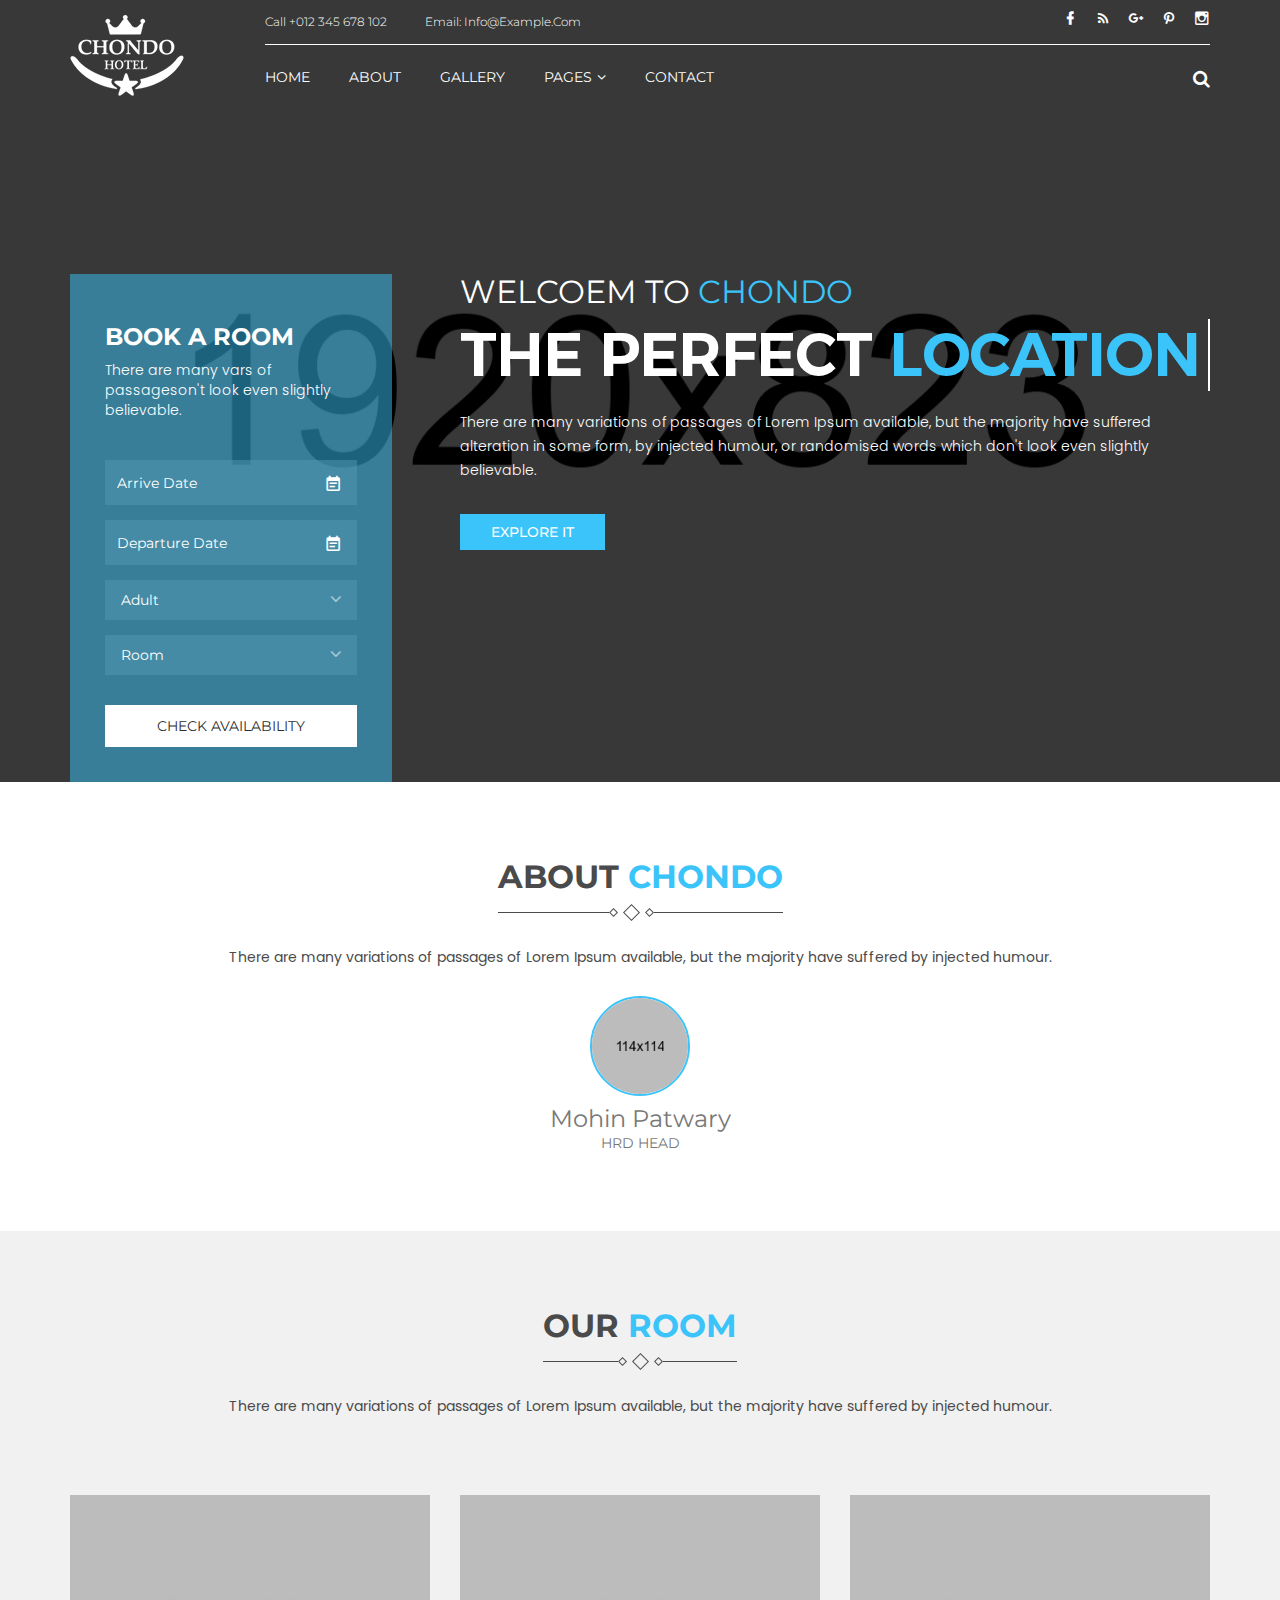
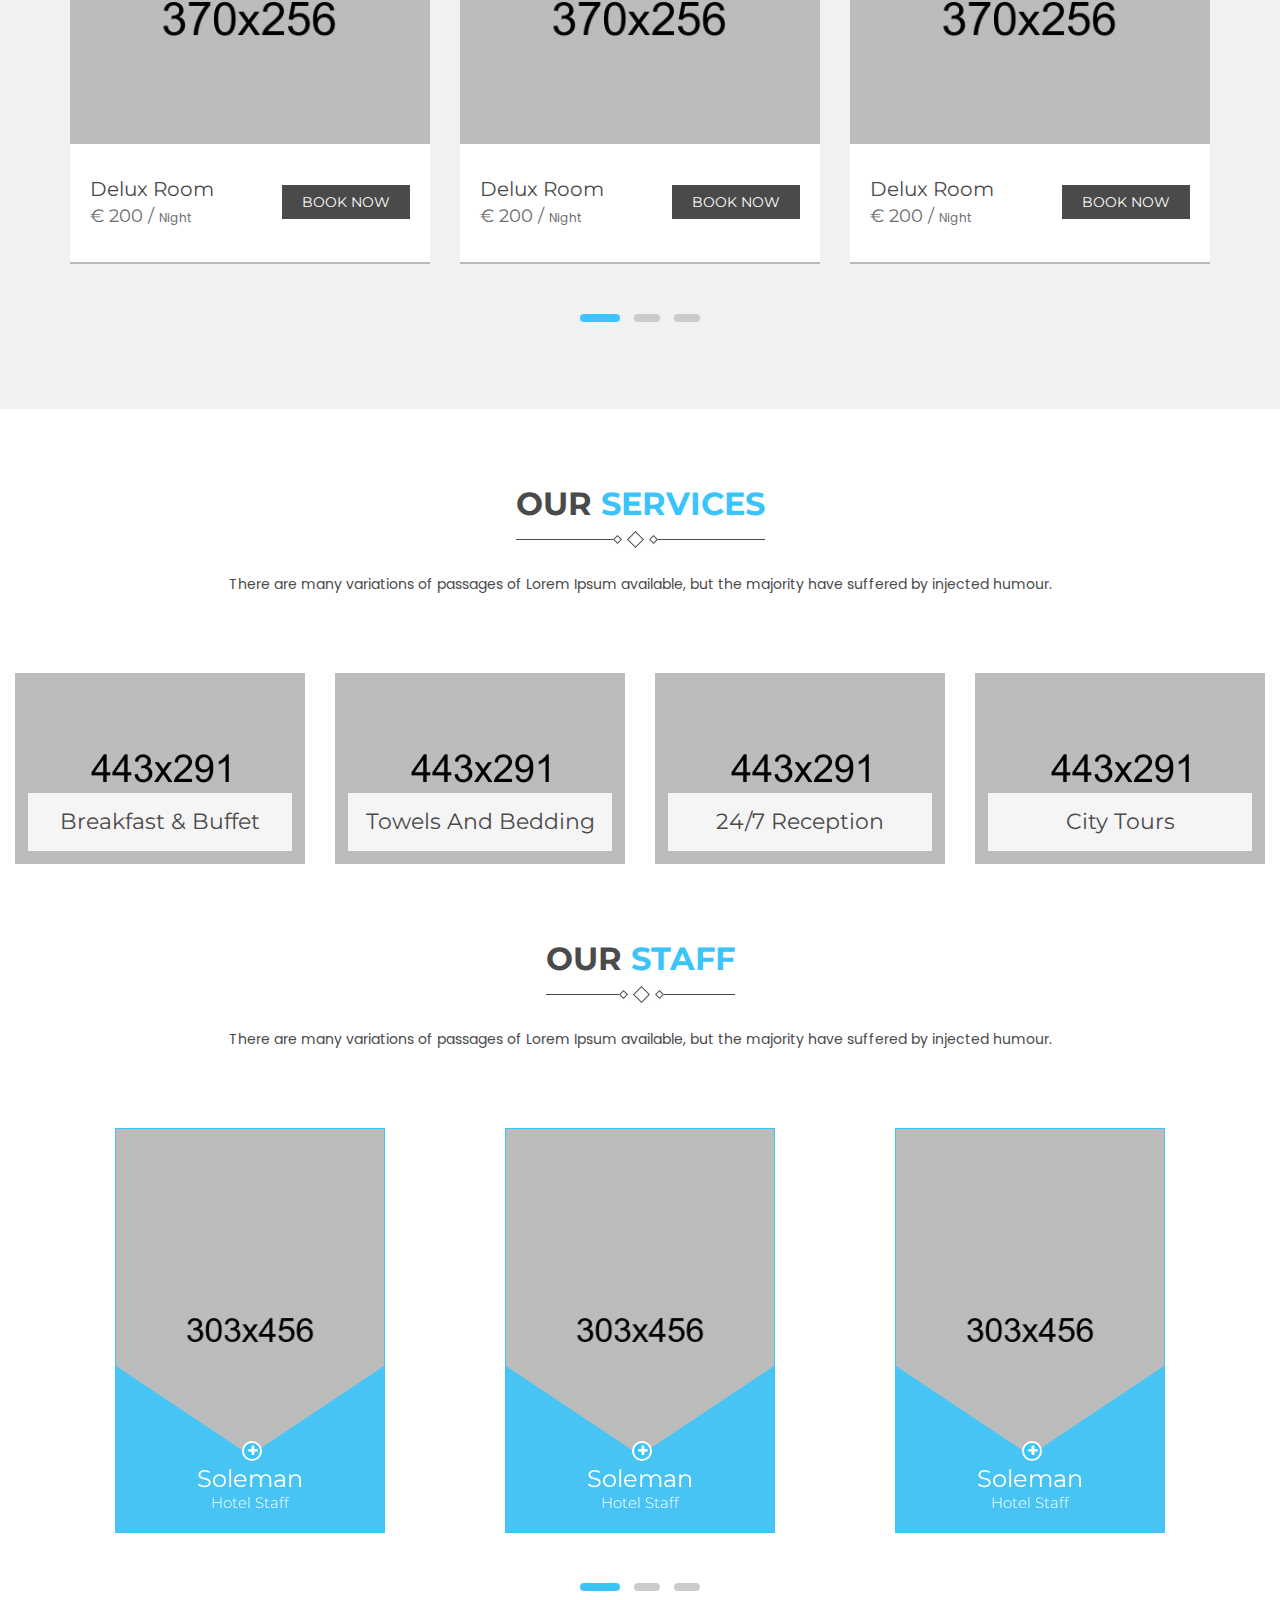
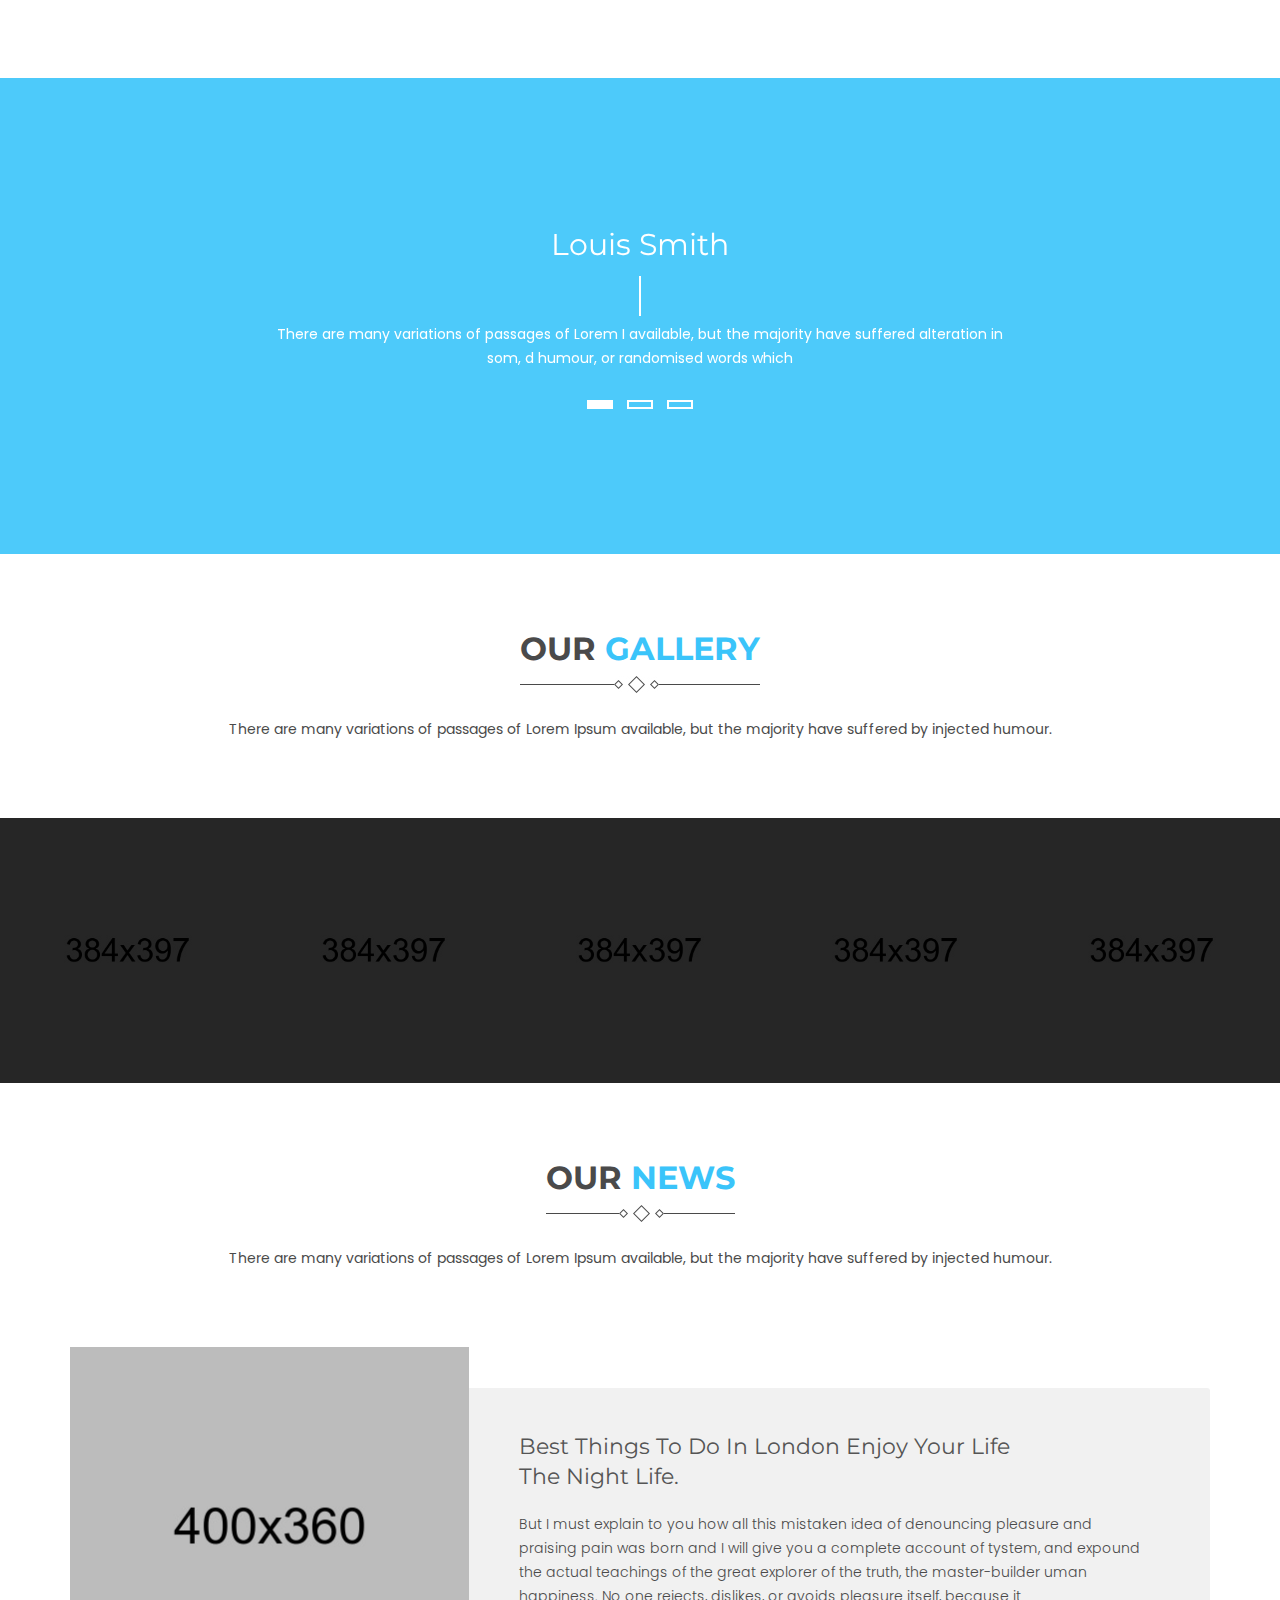
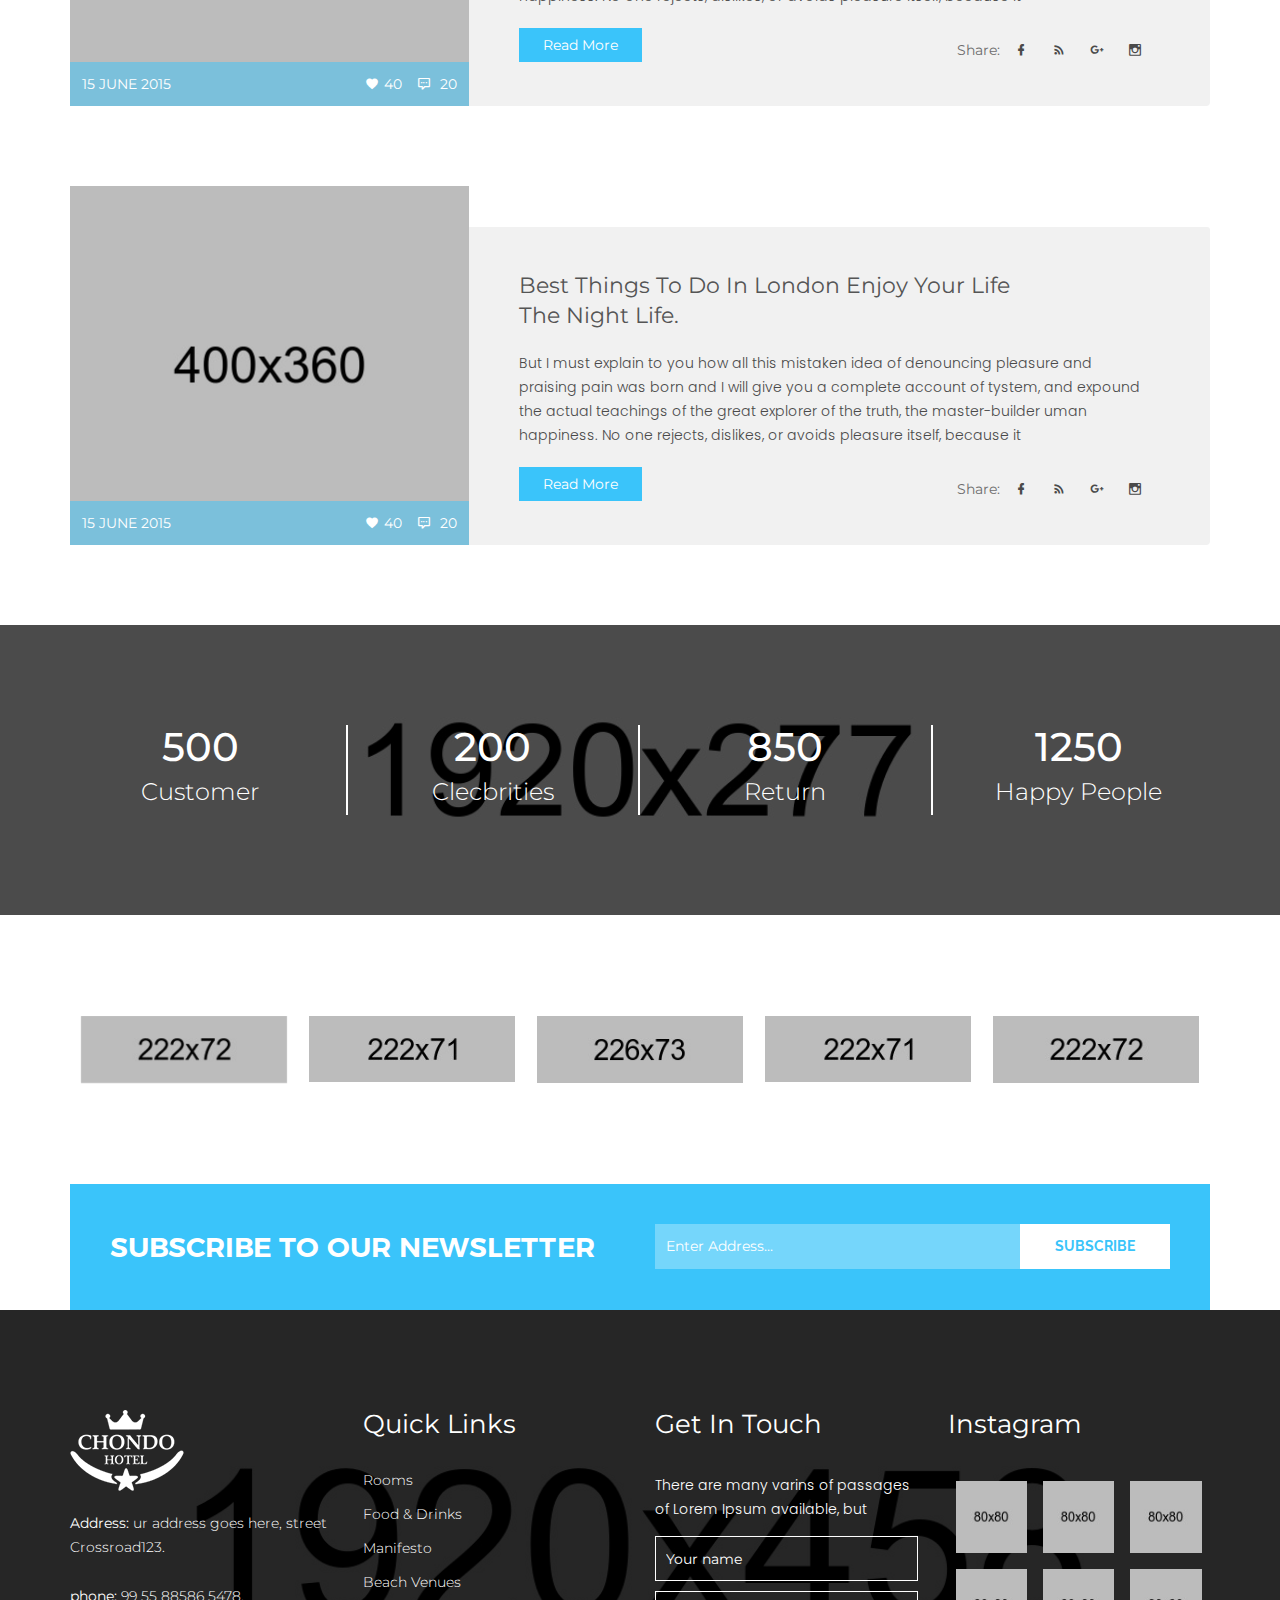
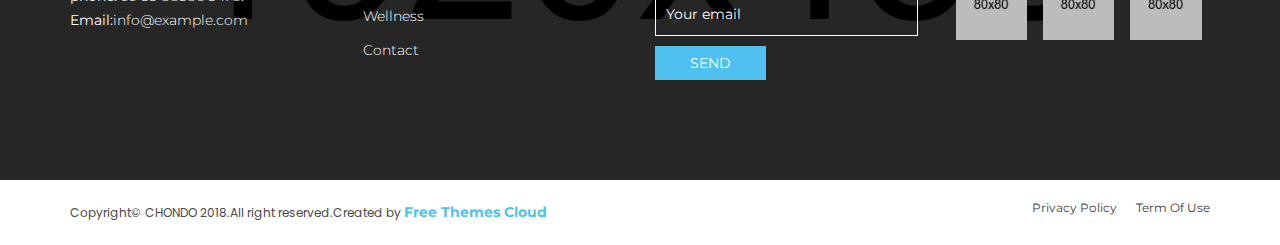
==== chondo/src/main/webapp/template/web/index.html @ b35409dd "Add hotel template" ====
<!doctype html>
<html class="no-js" lang="en">

<head>
    <meta charset="utf-8">
    <meta http-equiv="x-ua-compatible" content="ie=edge">
    <title>Chondo Hotel | Home1</title>
    <meta name="description" content="">
    <meta name="viewport" content="width=device-width, initial-scale=1">

    <link href="images/apple-touch-icon.png" type="images/x-icon" rel="shortcut icon">
    <!-- Place favicon.ico in the root directory -->
    
    <!-- All css files are included here. -->
    <!-- Bootstrap fremwork main css -->
    <link rel="stylesheet" href="css/bootstrap.min.css">
    <!-- This core.css file contents all plugings css file. -->
    <link rel="stylesheet" href="css/core.css">
    <!-- Theme shortcodes/elements style -->
    <link rel="stylesheet" href="css/shortcode/shortcodes.css">
    <!-- Theme main style -->
    <link rel="stylesheet" href="style.css">
    <!-- Responsive css -->
    <link rel="stylesheet" href="css/responsive.css">
    <!-- customizer style css -->
    <link rel="stylesheet" href="css/style-customizer.css">
    <link href="#" data-style="styles" rel="stylesheet">
    
 

    <!-- Modernizr JS -->
    <script src="js/vendor/modernizr-2.8.3.min.js"></script>
</head>

<body>
    <!--[if lt IE 8]>
        <p class="browserupgrade">You are using an <strong>outdated</strong> browser. Please <a href="http://browsehappy.com/">upgrade your browser</a> to improve your experience.</p>
    <![endif]-->  
    
    <!-- Pre Loader
	============================================ -->
	<div class="preloader">
		<div class="loading-center">
			<div class="loading-center-absolute">
				<div class="object object_one"></div>
				<div class="object object_two"></div>
				<div class="object object_three"></div>
			</div>
		</div>
	</div>

    <div class="wrapper">
        <!--Header section start-->
        <div class="header-section">
            <div class="bg-opacity"></div>
            <div class="top-header sticky-header">
                <div class="top-header-inner">
                    <div class="container">
                        <div class="mgea-full-width">
                            <div class="row">
                                <div class="col-md-2 col-sm-2 col-xs-12">
                                    <div class="logo mt-15">
                                        <a href="index.html"><img src="images/logo/logo.png" alt=""></a>
                                    </div>
                                </div>
                                <div class="col-md-10 col-sm-10 hidden-xs">
                                    <div class="header-top ptb-10">
                                        <div class="adresses">
                                            <div class="phone">
                                                <p>call <span>+012 345 678 102 </span></p>
                                            </div>
                                            <div class="email">
                                                <p>Email: <span>info@example.com</span></p>
                                            </div>
                                        </div>
                                        <div class="social-links">
                                            <a href="#"><i class="mdi mdi-facebook"></i></a>
                                            <a href="#"><i class="mdi mdi-rss"></i></a>
                                            <a href="#"><i class="mdi mdi-google-plus"></i></a>
                                            <a href="#"><i class="mdi mdi-pinterest"></i></a>
                                            <a href="#"><i class="mdi mdi-instagram"></i></a>
                                        </div>
                                    </div>
                                    <div class="menu mt-25">
                                        <div class="menu-list hidden-sm hidden-xs">
                                            <nav>
                                                <ul>
                                                    <li><a href="index.html">home</a></li>
                                                    <li><a href="about-us.html">About</a></li>
                                                    <li><a href="gallery.html">Gallery</a></li>
                                                    <li><a href="#">pages<i class="fa fa-angle-down"></i></a>
                                                        <ul class="dropdown_menu">
                                                            <li><a href="404.html">404</a></li>
															<li><a href="booking-information.html">Booking Information</a></li>
															<li><a href="personal-information.html">Personal Information</a></li>
															<li><a href="payment-information.html">Parment Information</a></li>
															<li><a href="booking-done.html">Booking Done</a></li>
															<li><a href="room-booking.html">Room booking</a></li>
															<li><a href="news.html">News</a></li>
															<li><a href="gallery.html">Gallery</a></li>
															 <li><a href="staff.html">Staff</a></li>
															<li><a href="our-room.html">Room</a></li>
                                                        </ul>
                                                    </li>
                                                    <li><a href="contact-us.html">Contact</a></li>
                                                </ul>
                                            </nav>
                                        </div>
                                        <div class="search-bar-icon">
                                           <a class="search-open" href="#"><i class="fa fa-search"></i></a>
                                        </div>
                                    </div>
                                </div>
                            </div>
                        </div>
                    </div>    
                </div>
                 <!-- Mobile menu start -->
                <div class="mobile-menu-area hidden-lg hidden-md">
                    <div class="container">
                        <div class="col-md-12">
                            <nav id="dropdown">
                            <ul>
                                <li><a href="index.html">home</a></li>
                                <li><a href="about-us.html">About</a></li>
                                <li><a href="gallery.html">Gallery</a></li>
                                <li><a href="#">pages</a>
                                    <ul>
                                        <li><a href="404.html">404</a></li>
                                        <li><a href="booking-information.html">Booking Information</a></li>
                                        <li><a href="personal-information.html">Personal Information</a></li>
                                        <li><a href="payment-information.html">Parment Information</a></li>
                                        <li><a href="booking-done.html">Booking Done</a></li>
                                        <li><a href="room-booking.html">Room booking</a></li>
                                        <li><a href="news.html">News</a></li>
                                        <li><a href="gallery.html">Gallery</a></li>
                                        <li><a href="staff.html">Staff</a></li>
                                        <li><a href="our-room.html">Room</a></li>
                                    </ul>
                                </li>
                                <li><a href="contact-us.html">contact</a></li>
                            </ul>
                        </nav>
                        </div>
                    </div>
                </div>
                <!-- Mobile menu end -->
            </div>
            <!--Welcome secton-->
            <div class="welcome-section">
                <div class="container">
                    <div class="row">
                        <div class="col-md-4 col-sm-5">
                            <div class="booking-box">
                                <div class="booking-title">
                                    <h3>Book A Room</h3>
                                    <p>There are many vars of passageson't look even slightly believable.</p>
                                </div>
                                <div class="booking-form">
                                    <form action="#">
                                        <div class="b-date arrive mb-15">
                                            <input class="date-picker" type="text" placeholder="Arrive Date">
                                            <i class="mdi mdi-calendar-text"></i>
                                        </div>
                                        <div class="b-date departure mb-15">
                                            <input class="date-picker" type="text" placeholder="Departure Date">
                                            <i class="mdi mdi-calendar-text"></i>
                                        </div>
                                        <div class="select-book mb-15">
                                            <select name="book" class="select-booking">
                                                <option value="" selected>Adult</option>
                                                <option value="1">Teen</option>
                                                <option value="1">old</option>
                                            </select>
                                        </div>
                                        <div class="select-book  mb-30">
                                            <select name="book" class="select-booking">
                                                <option value="" selected>Room</option>
                                                <option value="1">Roome 101</option>
                                                <option value="1">Roome 102</option>
                                            </select>
                                        </div>
                                        <div class="submit-form">
                                            <button type="submit">Check Availability</button>
                                        </div>
                                    </form>
                                </div>
                            </div>
                        </div>
                        <div class="col-md-8 col-sm-7">
                            <div class="welcome-text">
                                <h2>
                                <span>WELCOEM TO</span> <span class="coloring">Chondo</span>
                                </h2>
                                <h1 class="cd-headline clip">
                                    <span>THE PERFECT</span>
                                    <span class="cd-words-wrapper coloring">
                                        <b class="is-visible"> LOCATION</b>
                                        <b>Room</b>
                                        <b>places</b>
                                    </span>
                                </h1>
                                <p class="welcome-desc">There are many variations of passages of Lorem Ipsum available, but the majority have suffered alteration in some form, by injected humour, or randomised words which don't look even slightly believable.</p>
                                <div class="explore">
                                    <a href="#">EXPLORE IT</a>
                                </div>
                            </div>
                        </div>
                    </div>
                </div>
            </div>
        </div>
        <!-- Header section end -->
        <!-- searchbar Start -->
            <div class="search-bar animated slideOutUp">
                <div class="table">
                    <div class="table-cell">
                        <div class="container">
                            <div class="row">
                                <div class="col-sm-8 col-sm-offset-2">
                                    <div class="search-form-wrap">
                                        <button class="close-search"><i class="mdi mdi-close"></i></button>
                                        <form action="#">
                                            <input type="text" placeholder="Search here..." value="Search here..."/>
                                            <button class="search-button" type="submit">
                                                <i class="fa fa-search"></i>
                                            </button>
                                        </form>
                                    </div>
                                </div>
                            </div>
                        </div>
                    </div>
                </div>
            </div>
        <!-- search bar End -->
        <!--About Section Title start-->
        <div class="about-section text-center ptb-80 white_bg">
            <div class="container">
                <div class="row">
                    <div class="col-md-12">
                        <div class="section-title mb-80">
                            <h2>About <span>Chondo</span></h2>
                            <p>There are many variations of passages of Lorem Ipsum available, but the majority have suffered by injected humour.</p>
                        </div>
                    </div>
                    <div class="col-md-12">
                        <div class="about-chondo">
                            <div class="about-member">
                                <img src="images/about.jpg" alt="">
                                <h3>Mohin patwary</h3>
                                <h5 class="mb-0">hrd head</h5>
                            </div>
                        </div>
                    </div>
                </div>
            </div>
        </div>
        <!--About Section end-->
        <!--Our Room start-->
        <div class="our-room text-center ptb-80 white-bg">
            <div class="container">
                <div class="row">
                    <div class="col-md-12">
                        <div class="section-title mb-75">
                            <h2>our <span>Room</span></h2>
                            <p>There are many variations of passages of Lorem Ipsum available, but the majority have suffered by injected humour.</p>
                        </div>
                    </div>
                </div>
                <div class="our-room-show">
                    <div class="row">
                        <div class="carousel-list">
                            <div class="col-md-4">
                                <div class="single-room">
                                    <div class="room-img">
                                        <a href="#"><img src="images/room/room1.jpg" alt=""></a>
                                    </div>
                                    <div class="room-desc">
                                        <div class="room-name">
                                            <h3><a href="#">Delux room</a></h3>
                                        </div>
                                        <div class="room-rent">
                                            <h5>€ 200 / <span>Night</span></h5>
                                        </div>
                                        <div class="room-book">
                                            <a href="#">Book now</a>
                                        </div>
                                    </div>
                                </div>
                            </div>
                            <div class="col-md-4">
                                <div class="single-room">
                                    <div class="room-img">
                                        <a href="#"><img src="images/room/room2.jpg" alt=""></a>
                                    </div>
                                    <div class="room-desc">
                                        <div class="room-name">
                                            <h3><a href="#">Delux room</a></h3>
                                        </div>
                                        <div class="room-rent">
                                            <h5>€ 200 / <span>Night</span></h5>
                                        </div>
                                        <div class="room-book">
                                            <a href="#">Book now</a>
                                        </div>
                                    </div>
                                </div>
                            </div>
                            <div class="col-md-4">
                                <div class="single-room">
                                    <div class="room-img">
                                        <a href="#"><img src="images/room/room3.jpg" alt=""></a>
                                    </div>
                                    <div class="room-desc">
                                        <div class="room-name">
                                            <h3><a href="#">Delux room</a></h3>
                                        </div>
                                        <div class="room-rent">
                                            <h5>€ 200 / <span>Night</span></h5>
                                        </div>
                                        <div class="room-book">
                                            <a href="#">Book now</a>
                                        </div>
                                    </div>
                                </div>
                            </div>
                            <div class="col-md-4">
                                <div class="single-room">
                                    <div class="room-img">
                                        <a href="#"><img src="images/room/room1.jpg" alt=""></a>
                                    </div>
                                    <div class="room-desc">
                                        <div class="room-name">
                                            <h3><a href="#">Delux room</a></h3>
                                        </div>
                                        <div class="room-rent">
                                            <h5>€ 200 / <span>Night</span></h5>
                                        </div>
                                        <div class="room-book">
                                            <a href="#">Book now</a>
                                        </div>
                                    </div>
                                </div>
                            </div>
                            <div class="col-md-4">
                                <div class="single-room">
                                    <div class="room-img">
                                        <a href="#"><img src="images/room/room2.jpg" alt=""></a>
                                    </div>
                                    <div class="room-desc">
                                        <div class="room-name">
                                            <h3><a href="#">Delux room</a></h3>
                                        </div>
                                        <div class="room-rent">
                                            <h5>€ 200 / <span>Night</span></h5>
                                        </div>
                                        <div class="room-book">
                                            <a href="#">Book now</a>
                                        </div>
                                    </div>
                                </div>
                            </div>
                            <div class="col-md-4">
                                <div class="single-room">
                                    <div class="room-img">
                                        <a href="#"><img src="images/room/room3.jpg" alt=""></a>
                                    </div>
                                    <div class="room-desc">
                                        <div class="room-name">
                                            <h3><a href="#">Delux room</a></h3>
                                        </div>
                                        <div class="room-rent">
                                            <h5>€ 200 / <span>Night</span></h5>
                                        </div>
                                        <div class="room-book">
                                            <a href="#">Book now</a>
                                        </div>
                                    </div>
                                </div>
                            </div>
                            <div class="col-md-4">
                                <div class="single-room">
                                    <div class="room-img">
                                        <a href="#"><img src="images/room/room1.jpg" alt=""></a>
                                    </div>
                                    <div class="room-desc">
                                        <div class="room-name">
                                            <h3><a href="#">Delux room</a></h3>
                                        </div>
                                        <div class="room-rent">
                                            <h5>€ 200 / <span>Night</span></h5>
                                        </div>
                                        <div class="room-book">
                                            <a href="#">Book now</a>
                                        </div>
                                    </div>
                                </div>
                            </div>
                            <div class="col-md-4">
                                <div class="single-room">
                                    <div class="room-img">
                                        <a href="#"><img src="images/room/room2.jpg" alt=""></a>
                                    </div>
                                    <div class="room-desc">
                                        <div class="room-name">
                                            <h3><a href="#">Delux room</a></h3>
                                        </div>
                                        <div class="room-rent">
                                            <h5>€ 200 / <span>Night</span></h5>
                                        </div>
                                        <div class="room-book">
                                            <a href="#">Book now</a>
                                        </div>
                                    </div>
                                </div>
                            </div>
                            <div class="col-md-4">
                                <div class="single-room">
                                    <div class="room-img">
                                        <a href="#"><img src="images/room/room3.jpg" alt=""></a>
                                    </div>
                                    <div class="room-desc">
                                        <div class="room-name">
                                            <h3><a href="#">Delux room</a></h3>
                                        </div>
                                        <div class="room-rent">
                                            <h5>€ 200 / <span>Night</span></h5>
                                        </div>
                                        <div class="room-book">
                                            <a href="#">Book now</a>
                                        </div>
                                    </div>
                                </div>
                            </div>
                        </div>
                    </div>
                </div>
            </div>
        </div>
        <!--Our room end-->
        <!--Our services start-->
        <div class="our-sevices text-center ptb-80 white_bg">
            <div class="container">
                <div class="row">
                    <div class="col-md-12">
                        <div class="section-title mb-80">
                            <h2>our <span>services</span></h2>
                            <p>There are many variations of passages of Lorem Ipsum available, but the majority have suffered by injected humour.</p>
                        </div>
                    </div>
                </div>
            </div>
            <div class="our-services-list">
                <div class="container-fluid">
                    <div class="row">
                        <div class="col-md-3 col-sm-6 col-xs-12">
                            <div class="single-services">
                                <div class="services-img">
                                    <img src="images/services/services1.jpg" alt="">
                                    <div class="services-title">
                                        <h2>Breakfast & Buffet</h2>
                                    </div>
                                    <div class="services-hover-desc">
                                        <div class="services-hover-inner">
                                            <div class="services-hover-table">
                                                <div class="services-hover-table-cell">
                                                    <h2>Breakfast & Buffet</h2>
                                                    <p>There are many variations of passages Loem Ipsum available, but the majority have suffered alteration in some form, by injected humour.</p>
                                                </div>
                                            </div>
                                        </div>
                                    </div>
                                </div>
                            </div>
                        </div>
                        <div class="col-md-3 col-sm-6 col-xs-12">
                            <div class="single-services">
                                <div class="services-img">
                                    <img src="images/services/services2.jpg" alt="">
                                    <div class="services-title">
                                        <h2>Towels and bedding</h2>
                                    </div>
                                    <div class="services-hover-desc">
                                        <div class="services-hover-inner">
                                            <div class="services-hover-table">
                                                <div class="services-hover-table-cell">
                                                    <h2>Breakfast & Buffet</h2>
                                                    <p>There are many variations of passages Loem Ipsum available, but the majority have suffered alteration in some form, by injected humour.</p>
                                                </div>
                                            </div>
                                        </div>
                                    </div>
                                </div>
                            </div>
                        </div>
                        <div class="col-md-3 col-sm-6 col-xs-12">
                            <div class="single-services">
                                <div class="services-img">
                                    <img src="images/services/services3.jpg" alt="">
                                    <div class="services-title">
                                        <h2>24/7 Reception</h2>
                                    </div>
                                    <div class="services-hover-desc">
                                        <div class="services-hover-inner">
                                            <div class="services-hover-table">
                                                <div class="services-hover-table-cell">
                                                    <h2>24/7 Reception</h2>
                                                    <p>There are many variations of passages Loem Ipsum available, but the majority have suffered alteration in some form, by injected humour.</p>
                                                </div>
                                            </div>
                                        </div>
                                    </div>
                                </div>
                            </div>
                        </div>
                        <div class="col-md-3 col-sm-6 col-xs-12">
                            <div class="single-services">
                                <div class="services-img">
                                    <img src="images/services/services4.jpg" alt="">
                                    <div class="services-title">
                                        <h2>City Tours</h2>
                                    </div>
                                    <div class="services-hover-desc">
                                        <div class="services-hover-inner">
                                            <div class="services-hover-table">
                                                <div class="services-hover-table-cell">
                                                    <h2>City Tourst</h2>
                                                    <p>There are many variations of passages Loem Ipsum available, but the majority have suffered alteration in some form, by injected humour.</p>
                                                </div>
                                            </div>
                                        </div>
                                    </div>
                                </div>
                            </div>
                        </div>
                    </div>
                </div>
            </div>
        </div>
        <!--Our services end-->
        <!--Our staff start-->
        <div class="our-staff text-center pb-80 white_bg">
            <div class="container">
                <div class="row">
                    <div class="col-md-12">
                        <div class="section-title mb-80">
                            <h2>our <span>Staff</span></h2>
                            <p>There are many variations of passages of Lorem Ipsum available, but the majority have suffered by injected humour.</p>
                        </div>
                    </div>
                </div>
                <div class="staff-list">
                    <div class="row">
                        <div class="carousel-list">
                            <div class="col-md-4">
                                <div class="single-staff">
                                    <div class="sraff-inner">
                                        <img src="images/staff/staff1.jpg" alt="">
                                        <div class="staff-title">
                                            <span class="plus"></span>
                                            <h2>Soleman</h2>
                                            <h5>hotel staff</h5>

                                        </div>
                                        <div class="staff-hover-desc">
                                            <h2>Soleman</h2>
                                            <h5>hotel staff</h5>
                                            <p>There are many variaons of passa of Lorem Ipsuable, amrn in sofby injected humour, amr.</p>
                                            <div class="scoial_icons">
                                                <a href="#"><i class="mdi mdi-facebook"></i></a>
                                                <a href="#"><i class="mdi mdi-rss"></i></a>
                                                <a href="#"><i class="mdi mdi-google-plus"></i></a>
                                                <a href="#"><i class="mdi mdi-instagram"></i></a>
                                            </div>
                                        </div>
                                    </div>
                                </div>
                            </div>
                            <div class="col-md-4">
                                <div class="single-staff">
                                    <div class="sraff-inner">
                                        <img src="images/staff/staff2.jpg" alt="">
                                        <div class="staff-title">
                                            <span class="plus"></span>
                                            <h2>Soleman</h2>
                                            <h5>hotel staff</h5>

                                        </div>
                                        <div class="staff-hover-desc">
                                            <h2>Soleman</h2>
                                            <h5>hotel staff</h5>
                                            <p>There are many variaons of passa of Lorem Ipsuable, amrn in sofby injected humour, amr.</p>
                                            <div class="scoial_icons">
                                                <a href="#"><i class="mdi mdi-facebook"></i></a>
                                                <a href="#"><i class="mdi mdi-rss"></i></a>
                                                <a href="#"><i class="mdi mdi-google-plus"></i></a>
                                                <a href="#"><i class="mdi mdi-instagram"></i></a>
                                            </div>
                                        </div>
                                    </div>
                                </div>
                            </div>
                            <div class="col-md-4">
                                <div class="single-staff">
                                    <div class="sraff-inner">
                                        <img src="images/staff/staff3.jpg" alt="">
                                        <div class="staff-title">
                                            <span class="plus"></span>
                                            <h2>Soleman</h2>
                                            <h5>hotel staff</h5>

                                        </div>
                                        <div class="staff-hover-desc">
                                            <h2>Soleman</h2>
                                            <h5>hotel staff</h5>
                                            <p>There are many variaons of passa of Lorem Ipsuable, amrn in sofby injected humour, amr.</p>
                                            <div class="scoial_icons">
                                                <a href="#"><i class="mdi mdi-facebook"></i></a>
                                                <a href="#"><i class="mdi mdi-rss"></i></a>
                                                <a href="#"><i class="mdi mdi-google-plus"></i></a>
                                                <a href="#"><i class="mdi mdi-instagram"></i></a>
                                            </div>
                                        </div>
                                    </div>
                                </div>
                            </div>
                            <div class="col-md-4">
                                <div class="single-staff">
                                    <div class="sraff-inner">
                                        <img src="images/staff/staff1.jpg" alt="">
                                        <div class="staff-title">
                                            <span class="plus"></span>
                                            <h2>Soleman</h2>
                                            <h5>hotel staff</h5>

                                        </div>
                                        <div class="staff-hover-desc">
                                            <h2>Soleman</h2>
                                            <h5>hotel staff</h5>
                                            <p>There are many variaons of passa of Lorem Ipsuable, amrn in sofby injected humour, amr.</p>
                                            <div class="scoial_icons">
                                                <a href="#"><i class="mdi mdi-facebook"></i></a>
                                                <a href="#"><i class="mdi mdi-rss"></i></a>
                                                <a href="#"><i class="mdi mdi-google-plus"></i></a>
                                                <a href="#"><i class="mdi mdi-instagram"></i></a>
                                            </div>
                                        </div>
                                    </div>
                                </div>
                            </div>
                            <div class="col-md-4">
                                <div class="single-staff">
                                    <div class="sraff-inner">
                                        <img src="images/staff/staff2.jpg" alt="">
                                        <div class="staff-title">
                                            <span class="plus"></span>
                                            <h2>Soleman</h2>
                                            <h5>hotel staff</h5>

                                        </div>
                                        <div class="staff-hover-desc">
                                            <h2>Soleman</h2>
                                            <h5>hotel staff</h5>
                                            <p>There are many variaons of passa of Lorem Ipsuable, amrn in sofby injected humour, amr.</p>
                                            <div class="scoial_icons">
                                                <a href="#"><i class="mdi mdi-facebook"></i></a>
                                                <a href="#"><i class="mdi mdi-rss"></i></a>
                                                <a href="#"><i class="mdi mdi-google-plus"></i></a>
                                                <a href="#"><i class="mdi mdi-instagram"></i></a>
                                            </div>
                                        </div>
                                    </div>
                                </div>
                            </div>
                            <div class="col-md-4">
                                <div class="single-staff">
                                    <div class="sraff-inner">
                                        <img src="images/staff/staff3.jpg" alt="">
                                        <div class="staff-title">
                                            <span class="plus"></span>
                                            <h2>Soleman</h2>
                                            <h5>hotel staff</h5>

                                        </div>
                                        <div class="staff-hover-desc">
                                            <h2>Soleman</h2>
                                            <h5>hotel staff</h5>
                                            <p>There are many variaons of passa of Lorem Ipsuable, amrn in sofby injected humour, amr.</p>
                                            <div class="scoial_icons">
                                                <a href="#"><i class="mdi mdi-facebook"></i></a>
                                                <a href="#"><i class="mdi mdi-rss"></i></a>
                                                <a href="#"><i class="mdi mdi-google-plus"></i></a>
                                                <a href="#"><i class="mdi mdi-instagram"></i></a>
                                            </div>
                                        </div>
                                    </div>
                                </div>
                            </div>
                            <div class="col-md-4">
                                <div class="single-staff">
                                    <div class="sraff-inner">
                                        <img src="images/staff/staff1.jpg" alt="">
                                        <div class="staff-title">
                                            <span class="plus"></span>
                                            <h2>Soleman</h2>
                                            <h5>hotel staff</h5>

                                        </div>
                                        <div class="staff-hover-desc">
                                            <h2>Soleman</h2>
                                            <h5>hotel staff</h5>
                                            <p>There are many variaons of passa of Lorem Ipsuable, amrn in sofby injected humour, amr.</p>
                                            <div class="scoial_icons">
                                                <a href="#"><i class="mdi mdi-facebook"></i></a>
                                                <a href="#"><i class="mdi mdi-rss"></i></a>
                                                <a href="#"><i class="mdi mdi-google-plus"></i></a>
                                                <a href="#"><i class="mdi mdi-instagram"></i></a>
                                            </div>
                                        </div>
                                    </div>
                                </div>
                            </div>
                            <div class="col-md-4">
                                <div class="single-staff">
                                    <div class="sraff-inner">
                                        <img src="images/staff/staff2.jpg" alt="">
                                        <div class="staff-title">
                                            <span class="plus"></span>
                                            <h2>Soleman</h2>
                                            <h5>hotel staff</h5>

                                        </div>
                                        <div class="staff-hover-desc">
                                            <h2>Soleman</h2>
                                            <h5>hotel staff</h5>
                                            <p>There are many variaons of passa of Lorem Ipsuable, amrn in sofby injected humour, amr.</p>
                                            <div class="scoial_icons">
                                                <a href="#"><i class="mdi mdi-facebook"></i></a>
                                                <a href="#"><i class="mdi mdi-rss"></i></a>
                                                <a href="#"><i class="mdi mdi-google-plus"></i></a>
                                                <a href="#"><i class="mdi mdi-instagram"></i></a>
                                            </div>
                                        </div>
                                    </div>
                                </div>
                            </div>
                            <div class="col-md-4">
                                <div class="single-staff">
                                    <div class="sraff-inner">
                                        <img src="images/staff/staff3.jpg" alt="">
                                        <div class="staff-title">
                                            <span class="plus"></span>
                                            <h2>Soleman</h2>
                                            <h5>hotel staff</h5>

                                        </div>
                                        <div class="staff-hover-desc">
                                            <h2>Soleman</h2>
                                            <h5>hotel staff</h5>
                                            <p>There are many variaons of passa of Lorem Ipsuable, amrn in sofby injected humour, amr.</p>
                                            <div class="scoial_icons">
                                                <a href="#"><i class="mdi mdi-facebook"></i></a>
                                                <a href="#"><i class="mdi mdi-rss"></i></a>
                                                <a href="#"><i class="mdi mdi-google-plus"></i></a>
                                                <a href="#"><i class="mdi mdi-instagram"></i></a>
                                            </div>
                                        </div>
                                    </div>
                                </div>
                            </div>
                        </div>
                    </div>
                </div>
            </div>

        </div>
        <!--Our staff end-->
        <!--Testimonial start-->
        <div class="staff-tesimonial text-center white_bg">
            <div class="testimonail-bg-opacity"></div>
            <div class="container">
                <div class="row">
                    <div class="col-md-8 col-md-offset-2">
                        <div class="testimonial-list">
                            <div class="single-testimonial">
                                <h2>Louis Smith</h2>
                               <p>There are many variations of passages of Lorem I available, but the majority have suffered alteration in som, d humour, or randomised words which
    </p>
                            </div>
                            <div class="single-testimonial">
                                <h2>Louis Smith</h2>
                               <p>There are many variations of passages of Lorem I available, but the majority have suffered alteration in som, d humour, or randomised words which
    </p>
                            </div>
                            <div class="single-testimonial">
                                <h2>Louis Smith</h2>
                               <p>There are many variations of passages of Lorem I available, but the majority have suffered alteration in som, d humour, or randomised words which
    </p>
                            </div>
                        </div>
                    </div>
                </div>

            </div>

        </div>
        <!--Testimonial end-->
        <!--Our gallery start-->
        <div class="our-gallery text-center ptb-80 white_bg">
            <div class="container">
                <div class="row">
                    <div class="col-md-12">
                        <div class="section-title mb-80">
                            <h2>our <span>Gallery</span></h2>
                            <p>There are many variations of passages of Lorem Ipsum available, but the majority have suffered by injected humour.</p>
                        </div>
                    </div>
                </div>
            </div>
            <div class="our-gallery-photo">
                <div class="single-gallery">
                    <img src="images/gallery/g-1.jpg" alt="">
                </div>
                <div class="single-gallery">
                    <img src="images/gallery/g-2.jpg" alt="">
                </div>
                <div class="single-gallery">
                    <img src="images/gallery/g-5.jpg" alt="">
                </div>
                <div class="single-gallery">
                    <img src="images/gallery/g-4.jpg" alt="">
                </div>
                <div class="single-gallery">
                    <img src="images/gallery/g-5.jpg" alt="">
                </div>
            </div>
        </div>
        <!--Our gallery end-->
        <!--Our news start-->
        <div class="our-news text-center white_bg">
            <div class="container">
                <div class="row">
                    <div class="col-md-12">
                        <div class="section-title mb-80">
                            <h2>our <span>News</span></h2>
                            <p>There are many variations of passages of Lorem Ipsum available, but the majority have suffered by injected humour.</p>
                        </div>
                    </div>
                </div>
                <div class="news-list">
                    <div class="row">
                        <div class="col-md-12 pb-80">
                            <div class="news-inner">
                                <div class="news-img">
                                    <img src="images/news/n-1.jpg" alt="">
                                    <div class="news-post">
                                        <div class="n-date">15 June 2015</div>
                                        <a href="#" class="comment"><span><i class="mdi mdi-comment-processing-outline"></i></span> 20</a>
                                        <div class="news-views">
                                            <a href="#"><span><i class="mdi mdi-heart"></i></span>40</a>
                                        </div>
                                    </div>
                                </div>
                                <div class="news-desc">
                                    <h3 class="news-title"><a href="#">Best Things to Do In London Enjoy Your life
    the Night life.</a> </h3>
                                    <p class="news_desc">But I must explain to you how all this mistaken idea of denouncing pleasure and praising pain was born and I will give you a complete account of tystem, and expound the actual teachings of the great explorer of the truth, the master-builder uman happiness. No one rejects, dislikes, or avoids pleasure itself, because it</p>
                                    <div class="news-action">
                                        <div class="read-more">
                                            <a href="#">Read more</a>
                                        </div>
                                        <div class="news-share">
                                            <p>Share:</p>
                                            <a href="#"><i class="mdi mdi-facebook"></i></a>
                                            <a href="#"><i class="mdi mdi-rss"></i></a>
                                            <a href="#"><i class="mdi mdi-google-plus"></i></a>
                                            <a href="#"><i class="mdi mdi-instagram"></i></a>
                                        </div>
                                    </div>
                                </div>
                            </div>
                        </div>
                        <div class="col-md-12 pb-80">
                            <div class="news-inner">
                                <div class="news-img">
                                    <img src="images/news/n-2.jpg" alt="">
                                    <div class="news-post">
                                        <div class="n-date">15 June 2015</div>
                                        <a href="#" class="comment"><span><i class="mdi mdi-comment-processing-outline"></i></span> 20</a>
                                        <div class="news-views">
                                            <a href="#"><span><i class="mdi mdi-heart"></i></span>40</a>
                                        </div>

                                    </div>
                                </div>
                                <div class="news-desc">
                                    <h3 class="news-title"><a href="#">Best Things to Do In London Enjoy Your life
    the Night life. </a></h3>
                                    <p class="news_desc">But I must explain to you how all this mistaken idea of denouncing pleasure and praising pain was born and I will give you a complete account of tystem, and expound the actual teachings of the great explorer of the truth, the master-builder uman happiness. No one rejects, dislikes, or avoids pleasure itself, because it</p>
                                    <div class="news-action">
                                        <div class="read-more">
                                            <a href="#">Read more</a>
                                        </div>
                                        <div class="news-share">
                                            <p>Share:</p>
                                            <a href="#"><i class="mdi mdi-facebook"></i></a>
                                            <a href="#"><i class="mdi mdi-rss"></i></a>
                                            <a href="#"><i class="mdi mdi-google-plus"></i></a>
                                            <a href="#"><i class="mdi mdi-instagram"></i></a>
                                        </div>
                                    </div>
                                </div>
                            </div>
                        </div>
                    </div>
                </div>
            </div>

        </div>
        <!--Our news end-->
        <!--Hotel communities start-->
        <div class="hotel-cmmunities ptb-100 text-center">
            <div class="community-bg-opacity"></div>
            <div class="container">
                <div class="row">
                    <div class="communities-list">
                        <div class="single-commmunites">
                            <h1 class="counter">500</h1>
                            <h2>Customer</h2>
                        </div>
                        <div class="single-commmunites">
                            <h1 class="counter">200</h1>
                            <h2>clecbrities</h2>
                        </div>
                        <div class="single-commmunites">
                            <h1 class="counter">850</h1>
                            <h2>return</h2>
                        </div>
                        <div class="single-commmunites hidden-xs">
                            <h1 class="counter">1250</h1>
                            <h2>Happy people</h2>
                        </div>
                    </div>
                </div>
            </div>

        </div>
        <!--Hotel communities end-->
        <!--hotel team start-->
        <div class="hotel-team pt-100 white_bg">
            <div class="container">
                <div class="row">
                    <div class="col-md-12">
                        <div class="team-brand pb-100">
                            <div class="single-team">
                                <a href="#"><img src="images/brand/b-1.jpg" alt=""></a>
                            </div>
                            <div class="single-team">
                                <a href="#"><img src="images/brand/b-4.jpg" alt=""></a>
                            </div>
                            <div class="single-team">
                                <a href="#"><img src="images/brand/b-3.jpg" alt=""></a>
                            </div>
                            <div class="single-team">
                                <a href="#"><img src="images/brand/b-4.jpg" alt=""></a>
                            </div>
                            <div class="single-team">
                                <a href="#"><img src="images/brand/b-5.jpg" alt=""></a>
                            </div>
                            <div class="single-team">
                                <a href="#"><img src="images/brand/b-1.jpg" alt=""></a>
                            </div>
                            <div class="single-team">
                                <a href="#"><img src="images/brand/b-4.jpg" alt=""></a>
                            </div>
                            <div class="single-team">
                                <a href="#"><img src="images/brand/b-3.jpg" alt=""></a>
                            </div>
                            <div class="single-team">
                                <a href="#"><img src="images/brand/b-4.jpg" alt=""></a>
                            </div>
                            <div class="single-team">
                                <a href="#"><img src="images/brand/b-5.jpg" alt=""></a>
                            </div>
                        </div>
                    </div>
                </div>
                <div class="row">
                    <div class="col-md-12">
                        <div class="newsletter">
                            <div class="row">
                                <div class="col-md-6">
                                    <div class="newsletter-title">
                                        <h2>SUBSCRIBE TO OUR NEWSLETTER</h2>
                                    </div>
                                </div>
                                <div class="col-md-6">
                                    <div class="newsletter-form">
                                        <form id="mc-form" class="mc-form" >
											<input id="mc-email" type="email" autocomplete="off" placeholder="Enter Address..." />
											<button id="mc-submit" type="submit">Subscribe</button>
										</form>
									</div>
                                </div>
                            </div>
                        </div>
                    </div>
                </div>
            </div>

        </div>
        <!--hotel team end-->
        <!--Footer start -->
        <div class="footer ptb-100">
            <div class="footer-bg-opacity"></div>
            <div class="container">
                <div class="row">
                    <div class="col-md-3 col-sm-4 col-xs-6">
                        <div class="single-footer mt-0">
                            <div class="logo">
                                <img src="images/logo/logo.png" alt="">
                            </div>
                            <div class="f-adress">
                                <p><span>Address:</span> ur address goes here,
    street Crossroad123.</p>
                            </div>
                            <div class="hotel-contact">
                                <p><span>phone:</span> 99 55 88586 5478.</p>
                                <p><span>Email:</span>info@example.com</p>
                            </div>
                        </div>
                    </div>
                    <div class="col-md-3 hidden-sm col-xs-6">
                        <div class="single-footer">
                           <h3>Quick Links</h3>
                           <div class="quick-item">
                                <ul>
                                   <li><a href="#">Rooms</a></li>
                                   <li><a href="#">Food & Drinks</a></li>
                                   <li><a href="#">Manifesto</a></li>
                                   <li><a href="#">Beach Venues</a></li>
                                   <li><a href="#">Wellness</a></li>
                                   <li><a href="#">Contact</a></li>
                                </ul>
                           </div>
                        </div>
                    </div>
                    <div class="col-md-3 col-sm-4 col-xs-6">
                        <div class="single-footer">
                            <h3>Get in touch</h3>
                            <div class="get-touch">
                                <p>There are many varins of passages of Lorem Ipsum available, but</p>
                                <div class="get-conatct">
                                    <form action="#">
                                       <input type="text" value="Your name">
                                       <input type="text" value="Your email">
                                       <button type="submit">Send</button>
                                    </form>
                                </div>
                            </div>
                        </div>
                    </div>
                     <div class="col-md-3 col-sm-4 col-xs-6">
                        <div class="single-footer">
                            <h3>instagram</h3>
                            <div class="instagram-post">
                                <div class="single-post">
                                    <a href="#"><img src="images/instagram/ins-1.jpg" alt=""></a>
                                </div>
                                <div class="single-post">
                                    <a href="#"><img src="images/instagram/ins-2.jpg" alt=""></a>
                                </div>
                                <div class="single-post">
                                    <a href="#"><img src="images/instagram/ins-3.jpg" alt=""></a>
                                </div>
                                <div class="single-post">
                                    <a href="#"><img src="images/instagram/ins-4.jpg" alt=""></a>
                                </div>
                                <div class="single-post">
                                    <a href="#"><img src="images/instagram/ins-5.jpg" alt=""></a>
                                </div>
                                <div class="single-post">
                                    <a href="#"><img src="images/instagram/img-6.jpg" alt=""></a>
                                </div>
                            </div>
                        </div>
                    </div>
                </div>
            </div>
        </div>
        <div class="copyright ptb-20 white_bg">
            <div class="container">
                <div class="row">
                    <div class="col-md-6 col-sm-8 col-xs-12">
                        <p>Copyright© CHONDO 2018.All right reserved.Created by <a href="https://freethemescloud.com/"> Free themes Cloud</a></p>
                    </div>
                    <div class="col-md-6 col-sm-4 col-xs-12">
                        <div class="footer-menu">
                            <ul>
                                <li><a href="#">Privacy policy</a></li>
                                <li><a href="#">Term of use</a></li>
                            </ul>
                        </div>
                    </div>
                </div>
            </div>
        </div>
        <!-- Footer end -->
    </div>
    
    



  <!-- Placed js at the end of the document so the pages load faster -->

    <!-- jquery latest version -->
    <script src="js/vendor/jquery-1.12.0.min.js"></script>
    <!-- Bootstrap framework js -->
    <script src="js/bootstrap.min.js"></script>
    <!--counter up js-->
    <script src="js/waypoints.min.js"></script>
    <script src="js/jquery.counterup.min.js"></script>
    <!-- Video player js -->
    <script src="js/video-player.js"></script>
    <!-- headlines js -->
    <script src="js/animated-headlines.js"></script>
    <!-- Ajax mail js -->
    <script src="js/mailchimp.js"></script>
    <!-- Ajax mail js -->
    <script src="js/ajax-mail.js"></script>
    <!-- parallax js -->
    <script src="js/parallax.js"></script>
    <!-- textilate js -->
    <script src="js/textilate.js"></script>
    <script src="js/lettering.js"></script>
    <!--isotope js-->
    <script src="js/isotope.pkgd.min.js"></script>
    <script src="js/packery-mode.pkgd.min.js"></script>
    <!-- Style Customizer Js  -->
    <script src="js/style-customizer.js"></script>
    <!-- Owl carousel Js -->
    <script src="js/owl.carousel.min.js"></script>
    <!--Magnificant js-->
    <script src="js/jquery.magnific-popup.js"></script>
    <!-- All js plugins included in this file. -->
    <script src="js/plugins.js"></script>
    <!-- Main js file that contents all jQuery plugins activation. -->
    <script src="js/main.js"></script>

</body>

</html>
---- chondo/src/main/webapp/template/web/css/core.css ----
/*------------------------------------------------------------------------------

Template: Chondo hotel
Author: 
Version: 1
Design and Developed by: 

Note: This core style file includes all external plugins css file.

-------------------------------------------------------------------------------*/

@import url("font-awesome.min.css");
@import url("materialdesignicons.min.css");
@import url("plugins/animate.css");
@import url("plugins/meanmenu.min.css");
@import url("plugins/bootstrap-datepicker3.min.css");
@import url("plugins/bootstrap-select.min.css");
@import url("plugins/owl.carousel.css");
@import url("plugins/owl.theme.css");
@import url("plugins/owl.transitions.css");
@import url("plugins/magnific-popup.css");
@import url("plugins/animated-headlines.css");
@import url("plugins/jquery-ui.min.css");
@import url("shortcode/default.css");
---- chondo/src/main/webapp/template/web/css/shortcode/shortcodes.css ----
/*

Template:  Chondo hotel
Author: 
Version: 1
Design and Developed by: 

Note: This is Short code style file. All Short code related style
included in this file. 

*/

@import url("header.css");
@import url("alert.css");
@import url("progress.css");
@import url("button.css");
@import url("video.css");
---- chondo/src/main/webapp/template/web/style.css ----
/*-----------------------------------------------------------------------------------

    Template Name: Chondo hotel 
    Template URI: http://hastech.company/
    Description: This is html5 template
    Author: Hastech
    Author URI: http://hastech.company/
    Version: 1.0

-----------------------------------------------------------------------------------
    
    CSS INDEX
    ===================
	
    1. Theme Default CSS
    2. Preloader CSS
	3.  Header Css
	4. Searchbar Css 
	5. Navigation Css
    6. Home about section css
    7. our Room css
	8. Our serivces Css
	9. Staff css 
	10. Testimonail Css
	11. Our gallery Css 
	12. Our news Css
	13. Fun Factor Css
    14. Team Brand And Newsletter Css
    15. Deafault Footer Css
	16. Home Two Css
		16.1 Home two Header Css
	17. Home 2 services Css
	18. Clinet say Testimonial
	19. Home 2 gallery Css 
	20.  Getting Offer today
	21. Footer 2 Css
	22.1 Home3 Css here
	22.2 Home4 Css here
	23. Abuout us Css
	24. Gallery Css
    25. Our news Css
	26. Room booking Css
	27. Room booking information
	28. Contact us Css
	29. Sticky Css here
	30. Top scrollup Css
	31. Mobile menu Css
	32. 404 page Css

-----------------------------------------------------------------------------------*/

/*-----------------
	1. Theme Default CSS
--------------------*/

/*---------
    Google fonts here
--------*/

@import url('https://fonts.googleapis.com/css?family=Montserrat:400,700|Poppins:300,400,500,600|Raleway:300,400,500,600,700');
@font-face {
	font-family: 'Montserrat';
	src: url('fonts/Montserrat-Light.eot');
	src: url('fonts/Montserrat-Light.eot?#iefix') format('embedded-opentype'),
		url('fonts/Montserrat-Light.woff') format('woff'),
		url('fonts/Montserrat-Light.ttf') format('truetype');
	font-weight: 300;
	font-style: normal;
}


@font-face {
	font-family: 'Montserrat';
	src: url('fonts/Montserrat-SemiBold.eot');
	src: url('fonts/Montserrat-SemiBold.eot?#iefix') format('embedded-opentype'),
		url('fonts/Montserrat-SemiBold.woff') format('woff'),
		url('fonts/Montserrat-SemiBold.ttf') format('truetype');
	font-weight: 600;
	font-style: normal;
}


   
   img{max-width: 100%}
  
/*************************************
         Custom-content all   
 **************************************/
.boxed-layout .wrapper {
    box-shadow: -3px 0 50px -2px rgba(0, 0, 0, 0.14);
    margin: auto;
    position: relative;
    width: 1500px;
}
.boxed-layout .sticky,.boxed-layout .top-header.sticky-header.sticky,.boxed-layout .header-bottom.sticky-header.sticky{
    left: auto;
    margin: auto;
    width: 1500px;
}



/*-------------------
	2. Preloader CSS
----------------------*/
/*.preloader{
  background-color: #fff;
  height: 100%;
  width: 100%;
  position: fixed;
  z-index: 1;
  margin-top: 0px;
  top: 0px;
  z-index: 99999999;
}
.loading-center{
  width: 100%;
  height: 100%;
  position: relative;
}
.loading-center-absolute {
  position: absolute;
  left: 50%;
  top: 50%;
  height: 150px;
  width: 150px;
  margin-top: -75px;
  margin-left: -75px;
}
.object{
  width: 20px;
  height: 20px;
  background-color: #3ac4fa;
  float: left;
  margin-right: 20px;
  margin-top: 65px;
  border-radius: 50% 50% 50% 50%;
}
.object_one {	
  -webkit-animation: object_one 1.5s infinite;
  animation: object_one 1.5s infinite;
}
.object_two {
  -webkit-animation: object_two 1.5s infinite;
  animation: object_two 1.5s infinite;
  -webkit-animation-delay: 0.25s; 
  animation-delay: 0.25s;
}
.object_three {
  -webkit-animation: object_three 1.5s infinite;
  animation: object_three 1.5s infinite;
  -webkit-animation-delay: 0.5s;
  animation-delay: 0.5s;
}
@-webkit-keyframes object_one {
75% { -webkit-transform: scale(0); }
}
@keyframes object_one {
  75% { 
    transform: scale(0);
    -webkit-transform: scale(0);
  }
}
@-webkit-keyframes object_two {
  75% { -webkit-transform: scale(0); }
}
@keyframes object_two {
  75% { 
    transform: scale(0);
    -webkit-transform:  scale(0);
  }
}
@-webkit-keyframes object_three {
  75% { -webkit-transform: scale(0); }
}
@keyframes object_three {
  75% { 
    transform: scale(0);
    -webkit-transform: scale(0);
  }
}*/

/*----------------------------------------*/
/*  3.  Header Css
/*----------------------------------------*/
.header-section{
  background: url(images/bg/b-1.jpg)no-repeat scroll center center;
  background-size: cover;
}
.header-section.height-vh{
  height: 100vh;
}
.header-section,.menu .search-bar,.b-date,.select-book{
  position: relative
}
.bg-opacity {
  background: #000 none repeat scroll 0 0;
  height: 100%;
  opacity: 0.7;
  position: absolute;
  width: 100%;
  pointer-events: none
}
.adresses .phone, .adresses .email, .adresses, .social-links,.menu-list, .search-bar {
    display: inline-block;
}
.adresses .phone > p, .adresses .email > p {
  font-family: "Montserrat",sans-serif;
  font-size: 12px;
  font-weight: 300;
  margin-bottom: 0;
  text-transform: capitalize;
}
.adresses .phone > p, .adresses .email > p,.search-bar input,.search-bar button,.booking-title h3,.booking-title > p,.b-date i,.b-date input,.select-book select,.select-book::before,.select-book select option,.submit-form button:hover,.social-links > a,.explore > a,p.welcome-desc,.welcome-text h1,.welcome-text h2 {
    color: #fff;
} 
.adresses .email > p {
    margin-left: 34px;
}
.header-top .social-links,.menu .search-bar-icon  {
    float: right;
}
.menu-list {
    float: left;
}
.menu .search-bar {
  margin-top: -8px;
}
.header-top {
  border-bottom: 1px solid #fff;
}
.welcome-section {
  padding-top: 235px;
}
.menu nav ul li {
    display: inline-block;
    margin-left: 35px;
    position: relative;
    padding-bottom: 20px
}
.menu nav ul li:first-child {
    margin-left: 0;
}
.menu nav ul li a {
    color: #fff;
    text-transform: uppercase;
}
.menu nav ul li a i {
  margin-left: 5px;
}
.menu nav ul li a:hover {
    color: #3ac4fa;
}

.menu .search-bar:hover input {
  display: block;
  width: 100%;
}
.menu .search-bar:hover button{
  right: 5px
}
.booking-box {
  background: rgba(58, 196, 250, 0.5) none repeat scroll 0 0;
  padding: 50px 35px 35px;
  margin-right: 38px;
}
.booking-title h3 {
    font-size: 24px;
    font-weight: bold;
    text-transform: uppercase;
}
.booking-title > p {
  font-weight: 300;
  line-height: 20px;
  margin-bottom: 40px;
}
.b-date i {
  font-size: 18px;
  position: absolute;
  right: 15px;
  top: 15px;
}
.b-date input {
    background: rgba(83, 152, 178, 0.5) none repeat scroll 0 0;
    border-color: transparent;
}
.select-book button.btn {
  color: #fff !important;
  height: 40px;
}
.btn-group.open .dropdown-toggle {
  box-shadow: none;
}
.dropdown-menu {
  border: medium none;
  border-radius: 0;
  box-shadow: 0 1px 2px rgba(0, 0, 0, 0.5);
  font-size: 12px;
  margin: 0;
  text-transform: capitalize;
  z-index: 2147483647;
}
.dropdown-menu > li > a:hover, .dropdown-menu > li > a:focus {
  background-color: inherit;
}
.bootstrap-select.btn-group .dropdown-menu li {
  padding: 5px 0;
  position: relative;
}
.b-date input::-webkit-input-placeholder,.search-bar input::-webkit-input-placeholder { color:#fff; }
.b-date input::-webkit-input-placeholder { color:#fff; }
.b-date input::-moz-placeholder,.search-bar input::-moz-placeholder { color:#fff; } /* firefox 19+ */
.b-date input:-ms-input-placeholder,.search-bar input:-ms-input-placeholder { color:#fff; } /* ie */

.select-book select,.select-book button.btn {
  -moz-appearance: none;
  background: rgba(83, 152, 178, 0.5) none repeat scroll 0 0;
  border-color: transparent;
  position: relative;
  text-transform: capitalize;
}
.bootstrap-select.btn-group .dropdown-menu li a:hover{
  color: #3ac4fa;
}
.btn-info:active:hover, .btn-info.active:hover, .open > .dropdown-toggle.btn-info:hover, .btn-info:active:focus, .btn-info.active:focus, .open > .dropdown-toggle.btn-info:focus, .btn-info.focus:active, .btn-info.active.focus, .open > .dropdown-toggle.btn-info.focus,.btn-info:active, .btn-info.active, .open > .dropdown-toggle.btn-info {
    background: rgba(83, 152, 178, 0.5) none repeat scroll 0 0;
    border: none;
}
.select-book::before {
    content: "";
    font-family: FontAwesome;
    font-size: 18px;
    pointer-events: none;
    position: absolute;
    right: 15px;
    top: 10px;
    z-index: 1
}
.select-book select option {
    background: rgba(83, 152, 178, 0.5) none repeat scroll 0 0;
}
.submit-form > button {
  background: #fff none repeat scroll 0 0;
  border: medium none;
  color: #2e2e2e;
  padding: 14px 0;
  text-transform: uppercase;
  transition: all 0.3s ease 0s;
  width: 100%;
}
.submit-form button:hover {
    background: #3ac4fa none repeat scroll 0 0;
}
.welcome-desc {
  margin-bottom: 32px;
  margin-top: 19px;
}
.welcome-text h2 {
    font-size: 32px;
    font-weight: 400;
    text-transform: uppercase;
}
.welcome-text h2 span.coloring,.welcome-text h1 span.coloring{
    color: #3ac4fa;
}
.welcome-text h1 {
  font-size: 60px;
  font-weight: 600;
  letter-spacing: -1px;
  text-transform: uppercase;
}
p.welcome-desc {
  font-weight: 300;
}
.explore > a {
    background: #3ac4fa none repeat scroll 0 0;
    border: 1px solid transparent;
    display: inline-block;
    font-weight: 500;
    padding: 10px 30px;
}
.explore > a:hover {
    background: rgba(0, 0, 0, 0) none repeat scroll 0 0;
    border: 1px solid #3ac4fa;
}
.social-links > a:hover {
    color: #4fc1f0;
}
.social-links > a {
    font-size: 16px;
    margin-right: 13px;
}
.social-links > a:last-child {
    margin-right: 0;
}

/*--------------
  4. Searchbar Css 
-------------*/
.search-bar {
  display: none;
}
.search-bar.animated.slideInDown,.search-bar.slideoutup {
  display: block;
}

.search-bar {
  background: rgba(58, 196, 250, 0.9) none repeat scroll 0 0;
  bottom: 0;
  left: 0;
  position: fixed;
  right: 0;
  text-align: center;
  top: 0;
  z-index: 9999999;
}
.table, .table-cell {
  display: table;
  height: 100%;
}
.table-cell {
  display: table-cell;
  vertical-align: middle;
}
.search-bar-icon  a {
  color: #fff;
  font-size: 18px;
}
.search-form-wrap .close-search {
    background: rgba(0, 0, 0, 0) none repeat scroll 0 0;
    border: medium none;
    color: #fff;
    font-size: 30px;
}
.search-form-wrap > form {
    margin-top: 100px;
    position: relative
}
.search-form-wrap .search-button {
    background: rgba(0, 0, 0, 0) none repeat scroll 0 0;
    border: medium none;
    font-size: 20px;
    position: absolute;
    right: 12px;
    top: 14px;
}
.search-form-wrap input {
  background: rgba(0, 0, 0, 0) none repeat scroll 0 0;
  border: 2px solid #fff;
  height: 55px;
  font-size: 20px;
}
/*================
   5. Navigation Css here
=======================*/
.menu nav ul li ul.dropdown_menu {
  background: #fff none repeat scroll 0 0;
  border-bottom: 5px solid #3ac4fa;
  padding: 0 0 15px;
  position: absolute;
  top: 100%;
  transform: scaleY(0);
  transform-origin: 0 0 0;
  transition: all 0.3s ease 0s;
  width: 250px;
  z-index: 99999;
  opacity: 1;
  box-shadow: 0 0 3px #222;
}
.menu nav ul li:hover ul.dropdown_menu {
   transform: scale(1);
   opacity: 1
}
.menu nav ul li ul.dropdown_menu li a {
    color: #555;
    display: block;
    font-size: 13px;
    padding: 15px 15px;
}
.menu nav ul li ul.dropdown_menu li {
    border-bottom: 1px solid #ddd;
    display: block;
    margin: 0;
    padding: 0;
}
.menu nav ul li ul.dropdown_menu li:first-child {
    border-top: 1px solid #ddd;
}
.menu nav ul li ul.dropdown_menu li:last-child {
    border-bottom: medium none;
}
.menu nav ul li ul.dropdown_menu li:last-child a {
  padding-bottom: 0;
}
.menu nav ul li ul.mega_menu {
  background: #fff none repeat scroll 0 0;
  border-bottom: 5px solid #3ac4fa;
  box-shadow: 0 0 3px #222;
  left: 0;
  opacity: 0;
  padding: 20px 20px 5px;
  position: absolute;
  top: 100%;
  transform: scaleY(0);
  transform-origin: 0 0 0;
  transition: all 0.3s ease 0s;
  width: 100%;
  z-index: 9999;
}
.menu nav ul li:hover ul.mega_menu{
  transform: scale(1);
  opacity: 1
}
.menu nav ul li ul.mega_menu li a {
    color: #555;
    font-size: 13px;
    text-transform: capitalize;
}
.menu nav ul li ul.mega_menu li {
  float: left;
  margin: 0;
  padding: 0px 0px 0px 15px;
  width: 25%;
}
.menu nav ul li ul.mega_menu li:first-child {
  padding-left: 0;
}

.menu nav ul li ul.mega_menu li ul.mega-sub-menu li {
    border-bottom: 1px solid #ddd;
    display: block;
    margin: 0;
    padding: 0;
    width: 100%;
}
.menu nav ul li ul.mega_menu li ul.mega-sub-menu li:last-child {
    border-bottom: medium none;
}
.menu nav ul li ul.mega_menu li ul.mega-sub-menu li a {
    display: block;
    padding: 15px 0;
}
.menu nav ul li ul.mega_menu li:first-child {
    padding-left: 0;
}

.menu nav ul li ul.mega_menu li a.element-title {
  text-transform: uppercase;
  font-size: 14px;
  display: inline-block;
  margin-bottom: 15px;
}

.top-header .menu ul li.mega_parent {
    position: static;
}
.top-header.sticky .menu li ul li {
  padding-bottom: 0;
}
.top-header.sticky .menu li ul li ul.mega-sub-menu li:last-child {
  padding-bottom: 0;
}
.menu nav ul li ul.dropdown_menu li a:hover,.menu nav ul li ul.mega_menu li ul.mega-sub-menu li:hover a,.menu nav ul li:hover a {
  color: #3ac4fa;
}
.top-header .container .row [class*="col-"],.header-bottom .container .row [class*="col-"] {
  position: static;
}
.top-header-inner,.mgea-full-width {
  position: relative;
}
/*---------------
	6. Home about section css
---------------------------*/

.section-title > h2,.video-tour .section_title > h2,.discount_offer_title h2 {
  color: #4a4a4a;
  font-size: 32px;
  font-weight: bold;
  position: relative;
  text-transform: uppercase;
  display: inline-block;
  line-height: 30px;
  padding-bottom: 20px;
  margin: 0
}
.about-section .section-title.mb-80 {
  margin-bottom: 30px;
}
.section-title > h2 {
  border-bottom: 1px solid #4a4a4a;
}
.section-title > h2 span,.video-tour .section_title > h2 span,.discount_offer_title h2 span{
    color: #3ac4fa;
}
.section-title > h2::after {
  background: rgba(0, 0, 0, 0) url("images/icons/title.jpg") no-repeat scroll 0 0;
  bottom: -12px;
  content: "";
  font-size: 14px;
  height: 20px;
  left: 39%;
  margin: 0 auto;
  position: absolute;
  right: 0;
  text-align: center;
}
.about-chondo > p {
  color: #4a4a4a;
  line-height: 26px;
  margin: 0 0 32px;
}
.about-member > img {
    border: 2px solid #3ac4fa;
    border-radius: 100%;
    height: 100px;
    width: 100px;
}
.about-member > h3 {
  color: #787878;
  font-size: 24px;
  margin: 10px 0 3px;
  text-transform: capitalize;
}
.about-member h5 {
    font-size: 14px;
    text-transform: uppercase;
    color: #787878
}
/*---------------
	7. our Room css
------------------*/
.our-room .section-title > h2::after {
  background: #f1f1f1 url("images/icons/title.png") no-repeat scroll 0 0;
  left: 0;
  width: 45px;
}
.section-title > p {
  color: #4a4a4a;
  line-height: 18px;
  margin-top: 35px;
}
.our-room-show .single-room {
  background: #fff none repeat scroll 0 0;
  border-bottom: 2px solid #b8b8b8;
  margin: 5px 0;
  transition: all 0.3s ease 0s;
}
.single-room .room-desc {
  padding: 34px 20px 25px;
  text-align: left;
}
.room-desc .room-book {
  display: inline-block;
  float: right;
  margin-top: -52px;
}
.single-room.mb-70 {
  margin-bottom: 70px;
}
.room-desc .room-book a,.static2 .services-desc-inner .room-book > a:hover {
    background: #4a4a4a none repeat scroll 0 0;
    color: #fff;
}
.room-desc .room-book a, .static2 .services-desc-inner .room-book > a {
  display: inline-block;
  font-size: 14px;
  padding: 10px 20px;
  text-transform: uppercase;
}
.room-desc .room-book a {
  font-family: "Montserrat",sans-serif;
  font-weight: 400;
}
.room-desc .room-book a:hover,.static2 .services-desc-inner .room-book > a {
    background: #3ac4fa none repeat scroll 0 0;
    color: #fff
}
.room-section .single-room .room-desc {
  background: #f1f1f1 none repeat scroll 0 0;
}
.room-desc .room-name h3 {
  color: #4a4a4a;
  font-family: "Poppins",sans-serif;
  font-size: 20px;
  font-weight: 500;
  margin-bottom: 7px;
  text-transform: capitalize;
}
.room-rent > h5 {
    color: #6d6d6d;
    text-transform: capitalize;
}
.room-rent > h5 span {
  font-family: "Poppins",sans-serif;
  font-size: 12px;
}
.our-room-show .single-room:hover,.single_news-post:hover {
  box-shadow: 0 0px 5px rgba(0, 0, 0, 0.35);
}
.carousel-list .col-md-4 {
  width: 100%;
}
.carousel-list.owl-theme .owl-controls .owl-page span,.our-room-list.owl-theme .owl-controls .owl-page span,.our-news-list.owl-theme .owl-controls .owl-page span,.team_brand.style2.owl-theme .owl-controls .owl-page span {
    background: #cbcbcb none repeat scroll 0 0;
    height: 8px;
    opacity: 1;
    transition: all 0.3s ease 0s;
    width: 26px;
}
.carousel-list.owl-theme .owl-controls .owl-page.active span,.our-room-list.owl-theme .owl-controls .owl-page.active span,.our-news-list.owl-theme .owl-controls .owl-page.active span,.team_brand.style2.owl-theme .owl-controls .owl-page.active span {
    background: #3ac4fa none repeat scroll 0 0;
    width: 40px;
}
.our-room .our-room-list.owl-theme .owl-controls,.our-room .our-news-list.owl-theme .owl-controls,.team_brand.style2.owl-theme .owl-controls {
  margin-top: 30px;
  text-align: center;
}
.our-room .carousel-list.owl-theme .owl-controls{
  margin-top: 40px;
}
.owl-pagination.owl-theme .owl-controls {
  margin-top: 40px;
}
.our-room-list .single-room.mb-80 {
  margin-bottom: 75px;
}
/*---------------
	8. Our serivces Css here
--------------------*/
.single-services .services-img {
    position: relative;
}
.services-img > img {
  width: 100%;
}
.services-title {
  bottom: 13px;
  left: 13px;
  position: absolute;
  right: 13px;
  transition: all 0.5s ease 0s;
}
.services-hover-desc {
  bottom: 0;
  left: 0;
  padding: 13px;
  position: absolute;
  top: 0;
}
.services-title > h2 {
  background: rgba(255, 255, 255, 0.85) none repeat scroll 0 0;
  color: #4a4a4a;
  display: inline-block;
  font-size: 24px;
  line-height: 18px;
  margin-bottom: 0;
  padding: 25px 0;
  text-transform: capitalize;
  width: 100%;
}
.single-services {
    overflow: hidden;
}
.services-hover-inner {
  background: rgba(255, 255, 255, 0.85) none repeat scroll 0 0;
  display: inline-block;
  height: 100%;
  opacity: 0;
  padding: 10px;
  transform: scale(0.5);
  transition: all 0.5s ease 0s;
  width: 100%;
}
.services-hover-table-cell > h2 {
  color: #4a4a4a;
  font-size: 30px;
  text-transform: capitalize;
}
.services-hover-table {
    display: table;
    height: 100%;
    width: 100%;
}
.services-hover-table-cell {
    display: table-cell;
    vertical-align: middle;
}
.services-hover-table-cell > p {
    font-size: 14px;
    line-height: 22px;
    margin-bottom: 0;
}
.single-services:hover .services-hover-inner,.single-services.active .services-hover-inner{
  opacity: 1;
  transform: scale(1)
}
.single-services:hover .services-title{
  opacity: 0;
  transform: scale(0)
}
.boxed-layout .services-hover-table-cell > p {
  font-size: 13px;
  line-height: 20px;
}
/*-----------------
	9. Staff css here
--------------------*/
.sraff-inner {
  border: 1px solid #3ac4fa;
  overflow: hidden;
  position: relative;
}
.staff-title {
  background: rgba(58, 196, 250, 0.9) none repeat scroll 0 0;
  bottom: 0;
  padding: 10px 0;
  transition: all 0.5s ease 0s;
  width: 100%;
}
.staff-title,.staff-title::after,.staff-title::before,.staff-hover-desc,.staff-hover-desc::after,.staff-list span.plus:before,.staff-hover-desc::after,.staff-hover-desc::before{
  position: absolute;
}
.single-staff {
  padding: 0 45px 45px;
}
.staff-title::after,.staff-title::before {
    content: "";
    width: 0;
    height: 0;
    top: -90px;
    
}
.staff-title::after {
    border-bottom: 90px solid rgba(58, 196, 250, 0.9);
    border-left: 135px solid transparent;
    right: 0;
}
.staff-title::before {
    border-bottom: 90px solid rgba(58, 196, 250, 0.9);
    border-right: 135px solid transparent;
    left: 0px;
}
.staff-title > h2,.staff-hover-desc > h2{
    color: #fff;
    font-size: 24px;
    margin: 0;
    text-transform: capitalize;
}
.staff-title > h5, .staff-hover-desc > h5 {
  color: #fff;
  font-size: 15px;
  font-weight: 300;
  margin-top: 3px;
  text-transform: capitalize;
}
.staff-hover-desc {
  background: rgba(58, 196, 250, 0.9) none repeat scroll 0 0;
  bottom: 0;
  margin-bottom: 200px;
  opacity: 0;
  padding: 0 20px 20px;
  transition: all 0.5s ease 0s;
}
.staff-hover-desc > p {
    color: #fff;
    font-size: 13px;
    margin-top: 22px;
}
.staff-hover-desc .scoial_icons > a {
    border: 1px solid transparent;
    border-radius: 50%;
    color: #fff;
    display: inline-block;
    height: 25px;
    line-height: 23px;
    margin-left: 5px;
    width: 25px;
}
.staff-hover-desc .scoial_icons > a:first-child {
    margin: 0;
}
.staff-hover-desc .scoial_icons > a:hover {
    background: #fff none repeat scroll 0 0;
    border-color: #fff;
    color: #3ac4fa;
}
.staff-hover-desc::before {
  border-bottom: 80px solid rgba(58, 196, 250, 0.9);
  border-left: 134px solid transparent;
  border-right: 134px solid transparent;
  content: "";
  height: 0;
  left: 0;
  top: -80px;
  width: 0;
}
.staff-hover-desc::after {
  content: "";
   top: -86px;
}
.staff-hover-desc::after,.staff-list span.plus:before {
  background: #3ac4fa none repeat scroll 0 0;
  border: 2px solid #fff;
  color: #fff;
  font-family: FontAwesome;
  left: 50%;
  width: 20px;
  height: 20px;
  display: inline-block;
  border-radius: 50%;
  font-size: 12px;
  margin-left: -8px;
  line-height: 16px
}
.staff-list span.plus::before {
  content: "";
  top: -15px;
  z-index: 999;
}
.single-staff:hover .staff-hover-desc,.single-staff.active .staff-hover-desc  {
  margin-bottom: 0;
  opacity: 1;
}

.single-staff:hover .staff-title,.single-staff.active .staff-title  {
    bottom: -100%;
}
.our-staff .owl-carousel.owl-theme .owl-controls {
  margin-top: 0;
}
/*--------------------
	10. Testimonail Css here
-------------------*/
.single-testimonial > h2 {
    color: #fff;
    font-size: 30px;
    text-transform: capitalize;
    position: relative;
    display: inline-block
}
.single-testimonial > p {
  color: #fff;
  margin-top: 51px;
}
.staff-tesimonial {
  background: rgba(0, 0, 0, 0) url("images/bg/testimonial.jpg") no-repeat fixed center center / cover ;
  padding: 128px 0 138px;
  position: relative;
}
.testimonail-bg-opacity {
  background: rgba(58, 196, 250, 0.9) none repeat scroll 0 0;
}
.testimonail-bg-opacity,.community-bg-opacity,.footer-bg-opacity {
   height: 100%;
  position: absolute;
  top: 0;
  width: 100%;
}
.single-testimonial > h2::before {
  background: #fff none repeat scroll 0 0;
  bottom: -55px;
  content: "";
  height: 40px;
  left: 50%;
  margin-left: -1px;
  position: absolute;
  width: 2px;
}
.testimonial-list.owl-theme .owl-controls .owl-page span {
  background: rgba(0, 0, 0, 0) none repeat scroll 0 0;
  border: 2px solid #fff;
  border-radius: 0;
  height: 9px;
  opacity: 1;
  transition: all 0.3s ease 0s;
  width: 26px;
}
.testimonial-list.owl-theme .owl-controls .owl-page.active span {
    background: #fff none repeat scroll 0 0;
}

/*-------------------
	11. Our gallery Css here
---------------------*/
.our-gallery .single-gallery::before {
    background: rgba(0, 0, 0, 0.8) none repeat scroll 0 0;
    content: "";
    height: 100%;
    position: absolute;
    width: 100%;
}
.our-gallery .single-gallery {
  width: 20%;
  float: left;
  position: relative
}
.single-gallery:hover img,.single-gallery.active img {
    transform: scale(1.09);
    z-index: 99;
}
.our-gallery {
    overflow: hidden;
}
.single-gallery > img {
  transition: all 0.3s ease 0s;
}

/*-----------------
	12. Our news Css here
------------------------*/
.news-inner .news-img {
  position: relative;
  width: 35%;
}
.single_news-post {
  margin-top: 5px;
  overflow: hidden;
  transition: all 0.3s ease 0s;
}
.news-inner .news-img,.news-inner .news-desc,.read-more,.news-post .n-date {
    float: left;
}
.news-post {
    background: rgba(58, 196, 250, 0.5) none repeat scroll 0 0;
    bottom: 0;
    position: absolute;
    width: 100%;
}
.news-inner .news-desc {
  background: #f1f1f1 none repeat scroll 0 0;
  border-radius: 0 3px 4px 0;
  margin-top: 41px;
  padding: 44px 68px 44px 50px;
  text-align: left;
  transition: all 0.3s ease 0s;
  width: 65%;
}
.news-inner:hover .news-desc {
  box-shadow: 1px 1px 4px rgba(0,0,0,0.5);
}
.news-img > img,.news-inner{
    width: 100%;
}
h3.news-title {
  color: #555;
  font-size: 22px;
  line-height: 30px;
  margin: 0 107px 20px 0;
  text-transform: capitalize;
}
.news-desc p.news_desc {
    font-weight: 300;
}
.read-more,.news-post .n-date,.news-views{
    display: inline-block;
}
.news-action {
  overflow: hidden;
  position: relative;
}
.news-action .news-share {
  position: absolute;
  right: 0;
  top: 10px;
}
.news-img .comment,.news-views {
    float: right;
}
.news-desc .read-more > a {
  background: #3ac4fa none repeat scroll 0 0;
  color: #fff;
  display: inline-block;
  font-family: "Montserrat",sans-serif;
  font-weight: 400;
  padding: 10px 24px;
  text-transform: capitalize;
}
.news-desc .read-more > a:hover,.single_news-post .news-desc .read-more > a {
    background: #4a4a4a none repeat scroll 0 0;
}
.single_news-post .news-desc .read-more > a:hover{background: #3ac4fa}
.news-share > p {
  color: #6d6d6d;
  display: inline-block;
  font-family: "Montserrat",sans-serif;
  font-weight: 400;
  margin-right: 10px;
}
.news-share > a {
    color: #4a4a4a;
    margin-right: 20px;
}
.news-share > a:hover{color: #3ac4fa}
.news-share > a:last-child {
    margin: 0;
}
.news-post {
  background: rgba(58, 196, 250, 0.5) none repeat scroll 0 0;
  bottom: 0;
  padding: 15px 12px;
  position: absolute;
  width: 100%;
}
.news-post .n-date {
  font-family: "Montserrat",sans-serif;
  font-weight: 400;
  text-transform: uppercase;
}
.news-views {
  margin-right: 15px;
}
.news-img .comment,.news-views > a,.single-commmunites > h1,.single-commmunites h2,.news-post .n-date  {
  color: #fff;
}
.news-list .col-md-12 {
  overflow: hidden;
}
.news-desc p.news_desc {
  margin-bottom: 20px;
}
/*----------------
	13. Fun Factor Css here
------------------------*/
.single-commmunites h2 {
  font-size: 24px;
  font-weight: 300;
  text-transform: capitalize;
}
.single-commmunites:last-child {
    border-right: medium none;
}
.single-commmunites {
  border-right: 2px solid #fff;
  float: left;
  width: 25%;
}
.hotel-cmmunities {
  background: rgba(0, 0, 0, 0) url("images/bg/communities.jpg") no-repeat scroll center center / cover ;
  position: relative;
}
.hotel-cmmunities.style2{
  background: url(images/bg/1.jpg)no-repeat fixed center center;
  background-size: cover
}
.hotel-cmmunities.style3{
  background: #3ac4fa;
}
.community-bg-opacity {
  background: rgba(0, 0, 0, 0.6) none repeat scroll 0 0;
  pointer-events: none;
}
.communities-list {
  overflow: hidden;
  position: relative;
  z-index: 9999;
}
/*---------------
	14. Team Brand And Newsletter Css here
-------------------------*/
.newsletter-title > h2 {
  font-size: 28px;
  font-weight: 600;
  line-height: 46px;
  margin: 0;
}
.team-brand {
  overflow: hidden;
}
.single-team {
  padding: 0 10px;
}
.single-team > a {
    border: 1px solid transparent;
    border-radius: 2px;
    display: block;
}
.single-team > a:hover {
    border: 1px solid #ddd;
}
.newsletter {
  background: #3ac4fa none repeat scroll 0 0;
  padding: 40px;
}
.newsletter-form input {
    background: rgba(255, 255, 255, 0.3) none repeat scroll 0 0;
    border: 1px solid transparent;
}
.newsletter-form input::-webkit-input-placeholder{ color:#fff; }
.newsletter-form input::-webkit-input-placeholder { color:#fff; }
.newsletter-form input::-moz-placeholder{ color:#fff; } /* firefox 19+ */
.newsletter-form input:-ms-input-placeholder color:#fff; } /* ie */
.newsletter-form input:-moz-placeholder{ color:#fff; }
.newsletter-form button {
  background: #fff none repeat scroll 0 0;
  border: medium none;
  color: #3ac4fa;
  font-family: "Raleway",sans-serif;
  font-weight: bold;
  height: 45px;
  padding: 0 35px;
  position: absolute;
  right: 0;
  text-transform: uppercase;
  top: 0;
  transition: all 0.5s ease 0s;
}
.newsletter-form button:hover {
  background: #4a4a4a none repeat scroll 0 0;
  color: #fff;
}
/*---------------------
	15. Deafault Footer Css here
--------------------------*/
.footer{
  background: url(images/bg/footer.jpg)no-repeat scroll center center;
  background-size: cover;
}
.footer-bg-opacity {
  background: rgba(0, 0, 0, 0.8) none repeat scroll 0 0;
}
.f-adress > p, .hotel-contact > p {
  font-family: "Montserrat",sans-serif;
  font-weight: 300;
  margin-bottom: 0;
}
.f-adress > p span, .hotel-contact > p span{
  font-weight: 400;
}
.f-adress > p, .hotel-contact > p,.quick-item li a,.single-footer > h3,.get-touch > p,.get-conatct input,.get-conatct button,.newsletter-title > h2,.newsletter-form input  {
    color: #fff;
}
.get-touch > p {
  font-weight: 300;
}
.f-adress {
    margin-bottom: 25px;
    margin-top: 20px;
}
.quick-item li a {
  font-weight: 300;
  text-transform: capitalize;
}
.quick-item li a,.quick-item li,.single-post > a {
    display: block;
}
.quick-item li {
    margin-bottom: 20px;
}
.quick-item li a:hover {
    color: #3ac4fa;
}
.single-footer > h3 {
    font-size: 26px;
    margin-bottom: 35px;
    text-transform: capitalize;
}
.get-conatct input {
    background: rgba(0, 0, 0, 0) none repeat scroll 0 0;
    border: 1px solid #fff;
    margin-bottom: 10px;
}
.get-conatct button {
    background: #4fc1f0 none repeat scroll 0 0;
    border: medium none;
     padding: 10px 35px;
    text-transform: uppercase;
    transition: all 0.3s ease 0s;
}
.get-conatct button:hover{
    background: #fff none repeat scroll 0 0;
    color: #4fc1f0;
}
.single-post > a,.footer,.newsletter-form{
    position: relative;
}
.single-post > a::before {
    background: rgba(58, 196, 250, 0.9) none repeat scroll 0 0;
    content: "";
    height: 100%;
    opacity: 0;
    position: absolute;
    transform: scale(0.6);
    transition: all 0.3s ease 0s;
    width: 100%;
}
.single-post > a:hover::before {
    opacity: 1;
    transform: scale(1);
}
.footer-menu li {
    display: inline-block;
    margin-left: 15px;
}
.footer-menu li a {
    color: #3d3d3d;
    font-size: 12px;
    text-transform: capitalize;
}
.footer-menu li a:hover{color: #4fc1f0}
.copyright p {
    font-size: 12px;
    margin-bottom: 0;
}
.copyright p a {
    font-size: 14px;
    font-weight: bold;
    text-transform: capitalize;
}
.copyright p a:hover {
    text-decoration: underline;
}
.footer-menu {
  text-align: right;
}
.instagram-post .single-post {
    float: left;
    padding: 8px;
    width: 33.33%;
}
.instagram-post .single-post img {
    width: 100%;
}

/* -------------------------- 
  16. Home Two Css here
----------------------------*/

/* -------------------------- 
   16.1 Home two Header Css here
----------------------------*/
.header-section.static2{
  background: url(images/bg/h2-bg.jpg)no-repeat scroll center center;
  background-size: cover;
}
.menu nav ul li.logo {
  margin: 0 0 0 85px;
  padding-bottom: 0 !important;
}
.about-section.home-2 .single-room .room-desc {
  background: #f4f4f4;
}
.room-img img {
  width: 100%;
}
.static2 .welcome-section {
  padding-top: 0;
}    
.static2 .menu-list {
  float: none;
}
.services-tab-menu.mtb-70 {
  margin: 55px 0 60px;
}
.static2 .menu {
  overflow: hidden;
}
.static2 .select-book button.btn {
 height: 45px;
}
.static2 .menu nav ul li {
  margin-left: 48px;
  padding-bottom: 38px;
  position: static;
}
.static2 .welcome-text {
  padding: 205px 0 320px;
}
.static2 .booking-form .b-date, .static2 .booking-form .select-book, .static2 .booking-box .submit-form {
  display: inline-block;
  margin: 10px;
}
.static2 .booking-form .select-book, .static2 .booking-box .submit-form {
    width: 200px;
}
.static2 .booking-box .submit-form button {
    height: 43px;
}
.header-section.static2 .booking-box {
  bottom: 0;
  padding: 20px 0;
  position: absolute;
  width: 100%;
}
.header-section.static2 .booking-box .b-date input,.header-section.static2 .booking-box .select-book select{
  background: none;
  border: 1px solid #fff;
}
.social-links.float-right {
  float: right;
  margin-top: 30px;
}
.layout-header {
  padding: 15px 0;
}
.layout-header .social-links > a {
  margin-left: 15px;
}
/* -------------------------- 
   17. Home 2 services Css here
----------------------------*/
.services-tab-menu ul li {
    display: inline-block;
    margin-left: 5px
}
.services-tab-menu ul li a {
  background: #f1f1f1 none repeat scroll 0 0;
  color: #6c6c6c;
  display: block;
  font-size: 20px;
  font-weight: 500;
  padding: 20px 58px;
  position: relative;
  text-transform: capitalize;
  font-family: 'Poppins', sans-serif;
  transition: inherit;
}
.our-sevices.elements .single-services {
  margin-bottom: 30px;
}
.services-tab-menu ul li.active a {
    background: #3ac4fa none repeat scroll 0 0;
    color: #fff;
}
.services-tab-menu ul li.active a::before {
    border-left: 25px solid transparent;
    border-right: 25px solid transparent;
    border-top: 30px solid #3ac4fa;
    bottom: -25px;
    content: "";
    height: 0;
    left: 50%;
    margin-left: -18px;
    position: absolute;
    width: 0;
    transition: all 0.3s ease-out 0s
}
.static2 .service-tab-desc .single-services {
  overflow: inherit;
}
.static2 .single-services .services-img {
  position: relative;
  border-right: 2px solid #3ac4fa;
}
.services-tab-menu ul li:first-child {
  margin-left: 0;
}
.static2 .services-img > img {
    width: 100%;
}
.static2 .services-desc-inner > h2 {
    color: #5d5d5d;
    font-size: 32px;
    font-weight: 500;
    text-transform: capitalize;
    font-family: 'Raleway', sans-serif;
}
.static2 .services-desc-inner p.text1 {
  font-size: 13px;
}
.static2 .services-desc {
  margin-top: 40px;
}
.video-tour{
  background: url(images/bg/video-bg.jpg)no-repeat scroll center center;
  background-size: cover;
  position: relative
}

.video-tour .section_title > h2::after {
  background: rgba(0, 0, 0, 0) url("images/icons/tittle2.png") no-repeat scroll 0 0;
  position: absolute;
  content: "";
  width: 100%;
  height: 100%;
  bottom: -40px;
  left: 0;
}
.video-tour .section_title > h2 {
    color: #fff;
}
.section_title p {
  color: #fff;
  margin-left: 158px;
  margin-right: 158px;
}

.video-play > a {
  color: #fff;
  width: 40px;
  height: 40px;
  border: 4px solid ;
  display: inline-block;
  line-height: 31px;
  border-radius: 100%;
  font-size: 22px;
}
.mfp-bg {
  z-index: 999999999;
}
.mfp-wrap {
  z-index: 2147483647;
}

/*-------------------
  18. Clinet say Testimonial
---------------------*/
.staff-tesimonial.client-say .testimonail-bg-opacity {
  background: rgba(89, 89, 89, 0.9) none repeat scroll 0 0;
}
.staff-tesimonial.styel2 {
  background: #3ac4fa none repeat scroll 0 0;
}
.testimonial-img {
    float: left;
    width: 25%;
}
.testimonial-desc {
  float: left;
  padding-left: 30px;
  width: 75%;
}
.testimonial-desc > h2 {
  font-size: 30px;
  margin-bottom: 3px;
  text-transform: capitalize;
}
.testimonial-desc > h3 {
  font-family: "Raleway",sans-serif;
  font-size: 16px;
  font-weight: 500;
  margin-bottom: 17px;
}
.testimonial-desc > p {
  font-size: 14px;
  line-height: 20px;
  margin-right: 20px;
}
.testimonial-desc > p,.testimonial-desc > h3,.testimonial-desc > h2,.client-say-title > h3,.client-say-title > h2,.client-say-desc > p  {
    color: #fff;
}
.staff-tesimonial.client-say {
  padding: 135px 0;
}
.client-say .testimonial-list.owl-theme .owl-controls .owl-page {
  display: block;
}
.client-say .testimonial-list.owl-theme .owl-controls {
  position: absolute;
  right: -15px;
  top: 15px;
}
.client-say-title > h3 {
  font-size: 22px;
  margin-bottom: 2px;
  text-transform: uppercase; 
  font-weight: 600;
}
.client-say-title > h2 {
  font-size: 32px;
  padding-bottom: 43px;
  position: relative;
  text-transform: uppercase;
  font-weight: bold;
}
.client-say-title > h2::after {
  background: rgba(0, 0, 0, 0) url("images/icons/tittle3.png") no-repeat scroll 0 0;
  bottom: -48px;
  content: "";
  height: 100%;
  left: 0;
  position: absolute;
  width: 100%;
}
.client-say-desc > p {
  margin-bottom: 0;
  margin-right: 55px;
  position: relative;
  z-index: 999999;
}
.testimonial-list {
  margin-top: 22px;
}
.client-say-desc {
    border-right: 1px solid #fff;
    margin-right: 40px;
    position: relative;
}
.client-say .testimonial-list.owl-theme .owl-controls .owl-page span {
  border: 2px solid #fff;
  border-radius: 50%;
  height: 12px;
  width: 12px;
}
.client-say-desc::before {
    right: 8px;
}
.client-say-desc::after {
    right: -10px;
}
.client-say-desc::after,.client-say-desc::before {
    background: #fff none repeat scroll 0 0;
    content: "";
    height: 100px;
    position: absolute;
    top: 40px;
    width: 1px;
}
/*--------------------------
   19. Home 2 gallery Css here
-------------------------*/
.gallery-menu-filter > li {
  color: #4a4a4a;
  cursor: pointer;
  display: inline-block;
  font-size: 16px;
  margin-left: 30px;
  text-transform: capitalize;
  transition: all 0.3s ease 0s;
}
.gallery-menu-filter > li:first-child{margin-left: 0}
.gallery-menu-filter > li.active,.gallery-menu-filter > li:hover{color: #3ac4fa}
.single_gallery.w-one {
    width: 35%;
}
.single_gallery.w-two {
    width: 30%;
}
.single_gallery.w-3 {
    width: 17.5%;
}

.our-gallery-show .single_gallery {
    float: left;
}
.single-gallery-inner {
    position: relative;
}
.single-gallery-inner a {
  display: block;
}
.single-gallery-hover, .single_gallery-hover {
  background: rgba(58, 196, 250, 0.9) none repeat scroll 0 0;
  bottom: 12px;
  left: 12px;
  opacity: 0;
  position: absolute;
  right: 12px;
  top: 12px;
  transition: all 0.5s ease 0s;
}
.single_gallery:hover .single-gallery-hover,.single_gallery.active .single-gallery-hover,.single_gallery .single_gallery_inner:hover .single_gallery-hover {
  opacity: 1
}
.single-gallery-inner img {
  width: 100%;
}
.gallery-desc > h3 {
  color: #fff;
  font-size: 24px;
  margin-bottom: 0;
  margin-top: 10px;
  text-transform: capitalize;
}
.gallery-desc > span {
    background: #4c636c none repeat scroll 0 0;
    border-radius: 50%;
    color: #fff;
    display: inline-block;
    font-size: 18px;
    height: 40px;
    line-height: 40px;
    width: 40px;
}
.gallery-desc {
  left: 0;
  position: absolute;
  right: 0;
  top: 50%;
  transform: translateY(-50%);
}
.mfp-close {
  cursor: pointer !important;
}

/*---------------------------
   20.  Getting Offer today
-------------------------*/
.discount_offer_title h2::before {
  background: rgba(0, 0, 0, 0) url("images/icons/tittle4.png") no-repeat scroll 0 0;
  bottom: -40px;
  content: "";
  height: 100%;
  left: 22%;
  margin: 0 auto;
  position: absolute;
  right: 0;
  pointer-events: none
}
.discount_offer_title > h2 {
  color: #fff;
}
.discount_offer > p {
  color: #fff;
  margin-top: 28px;
}
.discount_offer .view_more > a {
    background: #3ac4fa none repeat scroll 0 0;
    color: #fff;
    display: inline-block;
    margin-top: 13px;
    padding: 13px 35px;
    text-transform: uppercase;
}
.discount_offer .view_more > a:hover{
   background: #fff;
   color: #3ac4fa
}
/*--------------------
    21. Footer 2 Css here
---------------------*/
.footer2 {
  background: #404040 none repeat scroll 0 0;
}
.copyright.static2 {
    background: #2e2e2e none repeat scroll 0 0;
}
.copyright.static2 p,.footer_top_inner > p {
    color: #fff;
}
.copyright.static2 p span {
  color: #3ac4fa;
  font-family: "Montserrat",sans-serif;
  font-weight: 300;
}
.footer-top {
    border-bottom: 1px solid #6f6f6f;
    overflow: hidden;
}
.feature_item_dsc > p {
  color: #fff;
  font-family: "Montserrat",sans-serif;
  font-size: 13px;
  font-weight: 300;
  margin-bottom: 0;
  text-transform: lowercase;
}
.footer_social_item > a {
    color: #fff;
    display: inline-block;
    font-size: 18px;
    height: 20px;
    line-height: 20px;
    margin-right: 25px;
    width: 20px;
}
.footer_social_item > a:hover{color: #3ac4fa}
.footer_social_item > a:last-child {
    margin-right: 0;
}
.s_footer_feature_item > a {
    background: #3ac4fa none repeat scroll 0 0;
    border-radius: 50%;
    color: #fff;
    display: inline-block;
    height: 30px;
    line-height: 30px;
    margin-bottom: 15px;
    width: 30px;
}
.s_footer_feature_item > a:hover{background: #fff;color: #3ac4fa}
/*---------------------
    22.1 Home3 Css here
---------------------*/
.header-section.static-3 {
  background: url(images/bg/h2-bg.jpg)no-repeat scroll center center;  
}
.static-3 .welcome-section,.static4 .welcome-section {
  padding: 150px 0;
}
/*---------------------
   22.2 Home4 Css here
---------------------*/
.header-section.static4 {
 background: url(images/bg/h2-bg.jpg)no-repeat fixed center center; 
}

/*-----------------------
    23. Abuout us Css here
-------------------------*/
.welcome-section .breadcrubs {
  background: rgba(175, 175, 175, 0.4) none repeat scroll 0 0;
  display: inline-block;
  padding: 45px 155px;
  position: relative;
  z-index: 999;
}
.welcome-section.ptb-110 {
  padding: 110px 0;
}
.breadcrubs-menu li {
    color: #fff;
    display: inline-block;
    text-transform: uppercase;
}
.breadcrubs-menu li a {
    color: #fff;
}
.breadcrubs-menu li a:hover{color: #3ac4fa}
.breadcrubs > h2 {
  color: #fff;
  font-weight: 600;
  text-transform: uppercase;
}
.about-us .top-header {
  padding-bottom: 0;
}
.breadcrubs-menu li a i {
    margin: 0 15px;
}
.breadcurbs-inner {
    border: 8px solid rgba(175, 175, 175, 0.4);
    display: inline-block;
    padding: 6px;
    position: relative;
}
.hotel-exclusive {
  background: #393d50 none repeat scroll 0 0;
}
.single-exclusive > p {
  color: #fff;
  font-weight: 300;
  margin-bottom: 0;
  margin-top: 15px;
}
.single-exclusive > h3 {
  color: #fff;
  font-size: 26px;
  text-transform: capitalize;
}
.feature-desc .section-title p {
  line-height: 25px;
  margin: 18px 0 0;
}
.feature-item ul li {
  font-family: "Poppins",sans-serif;
  font-weight: 400;
  margin: 15px 0;
}
.feature-item ul li:last-child {
  margin: 0;
}
.feature-item ul li span {
  font-weight: 500;
  margin-right: 10px;
}
.feature-tab-item ul li a {
  display: block;
  overflow: hidden;
  padding: 0;
}
.feature-tab-item ul li {
    display: block;
    overflow: hidden;
    padding: 10px;
}
.feature-tab-inner {
    padding: 10px;
}
.feature-tab-desc {
    float: left;
    width: 70%;
}
.feature-tab-item {
    float: left;
    width: 30%;
}
.feature-tab-item ul li a img {
  width: 166px;
}
.feature-tab-inner > img {
  width: 100%;
}
.feature-tab-item ul li a::before {
  background: rgba(58, 196, 250, 0.9) none repeat scroll 0 0;
  content: "";
  height: 100%;
  position: absolute;
  width: 100%;
}
.feature-tab-item ul li.active a::before {
  background: rgba(0, 0, 0, 0) none repeat scroll 0 0;
}
/*-------------------
   24. Gallery Css here
---------------------*/
.separate-gallery-item {
    float: left;
    width: 35%;
}
.separate-gallery-item.middle {
    width: 30%;
}
.single-gallery-subitem {
  float: left;
  width: 50%;
}
.single_gallery .single_gallery_inner {
    position: relative;
}
.gallery-bottom .single_gallery {
    width: 50%;
}
.gallery-top,.room-gallery {
  overflow: hidden;
}
.separate-gallery-item.middle {
    padding-left: 4px;
    padding-right: 2px;
}

.our-gallery-show {
  display: inline-block;
}
.single_gallery_inner img {
  width: 100%;
}
/*------------------
   25. Our news Css here
----------------------*/
.single_news-post .news-img, .single_news-post .news-desc {
    width: 100%;
}
.single_news-post .news-desc {
  margin-top: 0;
  padding: 30px 15px 35px 20px;
}
.single_news-post h3.news-title {
  color: #8a8a8a;
  font-size: 20px;
  line-height: 28px;
  margin: 0;
  text-transform: capitalize;
}
.item-2 .single_news-post h3.news-title {
  font-weight: 600;
  line-height: 15px;
  margin: 0 0 14px;
}
.single_news-post .news-desc .read-more > a {
  line-height: 12px;
  padding: 10px 15px;
}
.single_news-post .news-share > a {
  font-size: 12px;
  margin-right: 5px;
}
.news-views > a span, .news-post .comment span {
  margin-right: 5px;
}
.single_news-post .news-inner:hover .news-desc {
  box-shadow: none;
}
.item-2 .news-action .news-share {
  top: 0;
}
/*------------------------
    26. Room booking Css here
----------------------*/
.booking_form {
  box-shadow: 0 0 3px rgba(0, 0, 0, 0.2);
  padding: 65px 40px;
}
.form-title > h2,.select-room-title > h3,h3.s_room_title{
    font-size: 24px;
    font-weight: 600;
    text-transform: uppercase;
}
.booking_form .form-title > h2,.select-room-title > h3{
    font-weight: bold;
}
.form-title > h2,.select-room-title > h3,.form-title > p,.select-room-title > p,.room-social-share > p,.room-social-share > h3,.need-help > h3,.room-sub-desc h3 span,.room-sub-desc > h4, .room-sub-desc > h3,.room-rent-desc .roome-rent-title,.need-help > h4,.room-social-share .social-links > a,h3.s_room_title{
    color: #6a6a6a;
}
.form-title > p,.room-social-share > p,.select-room-title > p {
  font-weight: 300;
}
.form-title > p {
  margin-bottom: 35px;
}
.room-social-share p {
  margin-bottom: 15px;
}
.select-room-title > p{
  margin-bottom: 20px;
}
.booking-box1 .booking-filed,.booking-box2 .b_date,.booking-box3 .select_book,.booking-box3 .select_book{
    float: left;
    padding-left: 30px;
    width: 50%;
}
.booking-box1 .booking-filed:first-child,.booking-box2 .b_date:first-child,.booking-box3 .select_book:first-child,.booking-box3 .select_book:first-child{
    padding-left: 0;
}
.booking-box1 .booking-filed input, .booking-box2 .b_date input, .booking-box3 .select_book select, .room-booking-box .select-book select, .single-form-part .name input, .single-form-part .select-option select, .single-form-part .mail input, .request-box textarea, .payment-form-list .single_form input, .single_form .select-date > select {
  background: rgba(0, 0, 0, 0) none repeat scroll 0 0;
  border: 1px solid #ddd;
  color: #b3b3b3;
  height: 40px;
  text-transform: capitalize;
}
.booking-box2 .b_date {
  position: relative;
}
.booking-box2 .b_date i {
    color: #bbb;
    position: absolute;
    right: 12px;
    top: 16px;
}
.room-booking-box .booking-comment textarea {
  background: rgba(0, 0, 0, 0) none repeat scroll 0 0;
  border: 1px solid #ddd;
  color: #bababa;
  height: 150px;
  resize: none;
  text-transform: capitalize;
}
.room-booking-box .submit-form > button {
  background: #3ac4fa none repeat scroll 0 0;
  color: #fff;
  transition: all 0.3s ease 0s;
}
.room-booking-box .submit-form > button:hover {
  background: #4a4a4a none repeat scroll 0 0;
}
.select_book > select,.select-date > select {
  -moz-appearance: none;
}
.booking-box3 .select_book,.booking-form-list .single-form-part .select-option,.single_form  .select-date {
    position: relative;
}
.booking-box3 .select_book::before,.room-booking-box .select-book.room:before,.booking-form-list .single-form-part .select-option:before,.single_form  .select-date:before{
    color: #bababa;
    content: "";
    font-family: FontAwesome;
    font-size: 22px;
    position: absolute;
    right: 10px;
    top: 10px;
}
.selcted-room {
  box-shadow: 0 0 3px rgba(0, 0, 0, 0.2);
  padding: 65px 45px 168px 40px;
}
.room-rent .room-rent-img {
    float: left;
    padding-right: 4px;
    width: 40%;
}
.room-rent-desc .roome-rent-title {
    font-size: 20px;
    font-weight: 400;
    text-transform: uppercase;
}
.room-sub-desc > h4, .room-sub-desc > h3 {
  font-size: 18px;
  font-weight: 300;
  margin: 0;
  text-transform: capitalize;
}
.room-sub-desc h3 span {
    font-size: 14px;
}
.room-rent-desc {
    float: left;
    padding-left: 16px;
    width: 60%;
}
.room-sub-desc > h3 {
    color: #3ac4fa;
}
.room-rent-img > img {
    border: 1px solid #3ac4fa;
}
.need-help > h3 {
  margin-bottom: 15px;
}
.room-social-share > h3,.need-help > h3 {
  font-size: 20px;
  font-weight: 600;
  text-transform: uppercase;
}
.room-social-share .social-links > a {
    border: 1px solid;
    border-radius: 50%;
    display: inline-block;
    font-size: 12px;
    height: 22px;
    line-height: 20px;
    text-align: center;
    width: 22px;
}
.room-social-share .social-links > a:hover{color: #fff;background: #3ac4fa;border-color: #3ac4fa}
.need-help > h4 {
    font-weight: bold;
}
.need-help > h4 span {
    font-weight: 300;
}

/*----------------
   27. Room booking information
--------------------*/
.booking-rooms-tab ul li {
  display: inline-block;
  margin-left: 24px;
  position: relative;
}
.booking-rooms-tab ul li.active a,.booking-rooms-tab ul li a:hover {
  background: #3ac4fa none repeat scroll 0 0;
}
.booking-rooms-tab ul li.active a,.booking-rooms-tab ul li a:hover {
  color: #fff
}
.booking-rooms-tab ul {
  border-bottom: 8px solid #f1f1f1;
  display: inline-block;
  padding-bottom: 15px;
}
.booking-rooms-tab ul li.active::before {
    background: #3ac4fa none repeat scroll 0 0;
    bottom: -23px;
    content: "";
    height: 8px;
    left: 0;
    position: absolute;
    width: 100%;
    z-index: 1;
}
.booking-rooms-tab ul li:first-child{margin-left: 0}
.booking-rooms-tab ul li a {
  background: #f1f1f1 none repeat scroll 0 0;
  color: #6a6a6a;
  font-family: "Poppins",sans-serif;
  font-size: 24px;
  font-weight: 500;
  padding: 27px 40px 30px;
  text-align: center;
  text-transform: capitalize;
}
.booking-rooms-tab ul li a span.tab-border {
  background: #fff none repeat scroll 0 0;
  border-radius: 50%;
  color: #6a6a6a;
  display: inline-block;
  font-size: 20px;
  height: 30px;
  line-height: 30px;
  margin-bottom: 17px;
  text-align: center;
  width: 30px;
}
.booking-rooms-tab ul li a span {
    display: block;
}
.single-room-details .room-img {
    float: left;
    width: 15%;
}
.single-room-details .single-room-details {
    float: left;
    width: 85%;
}
.room_price h4,.room_price h5{
  font-size: 18px;
  margin: 0;
  color: #6a6a6a
}
.room_price h5 span {
  font-size: 14px;
  font-weight: 300;
}
.single-room-details .room_price > p {
  font-weight: 300;
  margin-bottom: 0;
  margin-top: 13px;
}
.single-room-booking-form {
    background: #3ac4fa none repeat scroll 0 0;
    padding: 45px 158px;
}
.booking_form_inner .single-form-part {
  display: inline-block;
  padding-left: 18px;
  width: 33%;
}
.booking_form_inner .single-form-part:first-child {
    padding-left: 0;
}
.single-form-part .date-to input,.single-form-part .select-option select {
  background: rgba(0, 0, 0, 0) none repeat scroll 0 0;
  border: 1px solid #fff;
  color: #fff;
}
.single-form-part .select-option select option {
  background: rgba(0, 0, 0, 0) none repeat scroll 0 0;
}
.single-form-part .select-option select {
  -moz-appearance: none;
}
.booking_form_inner .submit-form > button:hover {
  background: #fff none repeat scroll 0 0;
  color: #555;
}
.single-form-part .date-to,.single-form-part .select-option{position: relative}
.single-form-part .date-to i {
  color: #fff;
  position: absolute;
  right: 15px;
  top: 16px;
}
.single-form-part .date-to i {
    color: #fff;
    position: absolute;
    right: 15px;
    top: 16px;
}
.single-form-part .select-option::before {
    color: #fff;
    content: "";
    font-family: FontAwesome;
    font-size: 22px;
    position: absolute;
    right: 16px;
    top: 12px;
}
.booking-form-list .single-form-part .select-option select {
  border-color: #ddd;
  color: #b3b3b3;
}
.single-form-part .select-option select option {
  color: #6a6a6a;
}
.single-form-part .mail {
    position: relative;
}
.single-form-part .mail i {
    color: #6a6a6a;
    position: absolute;
    right: 12px;
    top: 16px;
}
.request-box textarea {
  height: 150px;
  padding: 15px;
  resize: none;
}
.prve-next-box .back-link {
    display: inline-block;
}
.prve-next-box .back-link a,.prve-next-box button,.pay-order > button {
    background: #4a4a4a none repeat scroll 0 0;
    color: #fff;
    display: inline-block;
    padding: 12px 30px;
    text-transform: uppercase;
}
.prve-next-box button:hover,.pay-order > button:hover {
    background: #4a4a4a none repeat scroll 0 0;
}
.prve-next-box .back-link a:hover{background: #3ac4fa }
.prve-next-box button,.pay-order > button {
  background: #3ac4fa none repeat scroll 0 0;
  border: medium none;
  display: inline-block;
  margin-left: 25px;
  transition: all 0.3s ease 0s;
}
.booking-form-list .single-form-part {
    display: inline-block;
    padding-left: 30px;
    width: 33.1%;
}
.booking-form-list .single-form-part:first-child {
    padding-left: 0;
}
.payment-form-list .single_form {
  display: inline-block;
  width: 24.7%;
}
.payment-form-list .single_form {
    padding-left: 15px;
}
.payment-form-list .single_form:first-child {
    padding-left: 0;
}
.pay-order {
    float: right;
}
.pay-money-form .payment-card,.pay-order{
    display: inline-block;
}
.booking-done-table {
    float: left;
    padding-right: 30px;
    width: 50%;
}
.booking-done-description {
    float: left;
    padding-left: 30px;
    width: 50%;
}
.booking-done-table table {
    border: 1px solid #ddd;
}
.booking-done-table table tr:first-child td {
  border-right: 1px solid #ddd;
}
.booking-done-description > p {
  color: #ababab;
  font-weight: 500;
  margin-right: 147px;
}
.succesfully strong {
  color: #3ac4fa;
  font-family: "Montserrat",sans-serif;
  font-size: 16px;
  font-weight: 600;
}
.booking-done-table .table p {
  color: #686868;
  font-size: 18px;
  font-weight: 500;
  margin: 20px 0 10px;
  text-transform: capitalize;
}
.booking-done-table .table p span {
    display: block;
    font-size: 14px;
    font-weight: 400;
}
/*----------------------
    28. Contact us Css here
----------------------*/
.google-map-area {
    position: relative;
}
.google-map-area .hotel-team {
  bottom: 0;
  position: absolute;
  width: 100%;
}
.contact-form-title h2, .contact-info-title > h3, h3.social-medai-title {
  color: #4c4c4c;
  font-size: 24px;
  text-transform: uppercase;
  font-weight: bold;
}
.form-field-top .form-field-name input,.form-field-bottom .textarea textarea {
  background: rgba(0, 0, 0, 0) none repeat scroll 0 0;
  border: 1px solid #ddd;
}
.form-field-top .form-field-name {
    float: left;
    padding-left: 20px;
    width: 50%;
}
.form-field-top .form-field-name:first-child {
    padding-left: 0;
}
.form-field-top {
  overflow: hidden;
}
.form-field-bottom .textarea textarea {
  height: 180px;
  resize: none;
}
.contact-form .submit button {
  background: #3ac4fa none repeat scroll 0 0;
  border: medium none;
  color: #fff;
  font-weight: 400;
  padding: 15px 40px;
  text-transform: uppercase;
  transition: all 0.3s ease 0s;
}
.contact-form .submit button:hover{background: #4a4a4a}
.contact-adresses p {
  color: #4c4c4c;
  margin-bottom: 0;
  text-transform: capitalize;
  font-family: "Montserrat",sans-serif;
  font-weight: 300;
}
.contact-adresses p span.desc {
    display: inline-block;
}
.contact-adresses p span.desc {
    margin-left: 15px;
}
.contact-adresses p span i {
    display: block;
}
.contact-adresses p span i {
    font-size: 18px;
    text-align: left;
}
.contact-adresses p span {
  display: inline-block;
}
.social-media > a {
    color: #4c4c4c;
    font-size: 20px;
    margin-left: 30px;
}
.social-media > a:first-child {
    margin-left: 0;
}
.social-media-list > a {
    color: #4c4c4c;
    font-size: 20px;
    margin-left: 30px;
}
.social-media-list > a:first-child {
    margin-left: 0;
}
.social-media-list > a:hover{color: #3ac4fa}
.contact-info {
  padding-left: 100px;
}
.form-messege.success {
  color: green;
  text-transform: uppercase;
  font-style: italic;
}
.form-messege.error {
  color: red;
  text-transform: capitalize;
  font-style: italic;
}
/*------------
   29. Sticky Css here
----------------*/
.header-bottom.sticky-header.sticky,.top-header.sticky-header.sticky{
  width: 100%
}
.top-header.sticky .menu li {
  margin-top: 12px;
  padding-bottom: 37px;
}
.top-header.sticky .search-bar-icon {
  margin-top: 9px;
}
.static2 .sticky .menu {
  margin-left: 0;
  margin-top: 10px;
}
.header-bottom-inner{position: relative}
.layout-header.sticky {
  width: 100%;
}
.sticky .logo img {
  width: 90px;
}
.top-header.sticky .menu li ul li {
  margin-top: 0;
}
/*------------
   30. Top scrollup Css here
----------------*/
#scrollUp {
  bottom: 45px;
  color: #ffffff;
  cursor: pointer;
  display: none;
  font-size: 28px;
  height: 40px;
  line-height: 37px;
  position: fixed;
  right: 30px;
  text-align: center;
  width: 40px;
  z-index: 9999;
  background: #3ac4fa;
  transform: rotate(45deg);
  transition: all 0.3s ease 0s;
}
#scrollUp:hover{background: #4a4a4a;}
#scrollUp i {
  transform: rotate(-45deg);
}
/*------------
   31. Mobile menu Css here
----------------*/
.mobile-menu-area {
  background: none;
  margin-top: 16px;
  position: absolute;
  width: 100%;
}
.static2 .mobile-menu-area {
  margin-top: 10px
}
.mean-container .mean-nav ul li a.mean-expand {
  height: 14px;
  padding: 10px !important;
}
.mean-container .mean-nav ul li a:hover {
  color: #3ac4fa;
}
.mean-container .mean-bar::after {
  display: none;
}
.top-header .mean-container a.meanmenu-reveal {
  float: left;
  left: 16% !important;
  position: absolute;
  top: -55px;
}
.top-header.sticky .mobile-menu-area {
  margin-top: 6px;
}
.top-header.sticky .mean-container a.meanmenu-reveal {
  left: 50% !important;
  top: -60px;
}
.layout-header .mean-container a.meanmenu-reveal {
  left: 44% !important;
  position: absolute;
  top: -78px;
}
/*----------------
    32. 404 page Css here
------------------------*/

.error-content h2 {
  color: #3ac4fa;
  font-size: 180px;
  line-height: 1;
  margin-bottom: 40px;
}
.error-content h3, .error-content h4, .error-content p {
  color: #fff;
}
.error-content h3 {
  font-family: "montserrat";
  font-size: 40px;
  font-weight: 600;
  margin-bottom: 22px;
}
.error-content p {
  font-size: 14px;
  line-height: 25px;
}
.error-area a.go-home {
  border: 1px solid #3ac4fa;
  background: #3ac4fa;
  color: #fff;
  display: inline-block;
  font-weight: 600;
  height: 45px;
  line-height: 45px;
  margin-top: 50px;
  padding: 0 30px;
  text-transform: uppercase;
  transition: all 0.3s ease 0s;
}
.error-area a.go-home:hover {
  border: 1px solid #fff;
  background: #fff;
  color: #3ac4fa;
}
/*-----------
    home slider css here
---------*/
.header-section.home-sldier {
  background-image: none;
  position: absolute;
  width: 100%;
  z-index: 999;
}
.single-slide {
  background-position: center center;
  background-size: cover;
  height: 765px;
  position: relative;
}
.slider-section .welcome-section {
    position: absolute;
    top: 50%;
    transform: translateY(-50%);
    width: 100%;
    padding: inherit;
}
.single-slide::before {
  background: rgba(0, 0, 0, 0.7) none repeat scroll 0 0;
  content: "";
  height: 100%;
  position: absolute;
  width: 100%;
}
.slider-section .welcome-text {
  margin-top: 60px;
}
.slider-list.owl-carousel .owl-buttons > div {
  background: #ffffff none repeat scroll 0 0;
  border-radius: 0;
  color: #555555;
  font-size: 22px;
  height: 65px;
  left: 30px;
  line-height: 65px;
  opacity: 1;
  padding: 0;
  position: absolute;
  top: 50%;
  transform: translateY(-50%);
  transition: all 0.3s ease 0s;
  width: 35px;
}
.slider-list.owl-carousel .owl-buttons .owl-next {
    left: auto;
    right: 30px;
}
.slider-list.owl-carousel .owl-buttons > div:hover {
    background: #3ac4fa none repeat scroll 0 0;
    color: #ffffff;
}
.slider-list.owl-theme .owl-controls {
  margin-top: 0;
}
---- chondo/src/main/webapp/template/web/css/responsive.css ----
/* Medium desktop :992px. */
@media (min-width: 1200px) and (max-width: 1500px) {
.welcome-section {
  padding-top: 170px;
}
.static2 .welcome-text {
  padding: 150px 0 265px;
}    
.gallery-desc > h3 {
  font-size: 18px;
}    
.services-hover-table-cell > h2 {
  font-size: 24px;
}
.services-title > h2 {
  font-size: 22px;
  padding: 20px 0;
}
.boxed-layout .wrapper {
    width: 1240px;
}
.boxed-layout .sticky,.boxed-layout .top-header.sticky-header.sticky,.boxed-layout .header-bottom.sticky-header.sticky{
    width: 1240px;
}
.need-help > h4 {
  font-size: 20px;
}
    
    
    
}

/* Normal desktop :992px. */
@media (min-width: 992px) and (max-width: 1199px) {
    
.welcome-text h1 {
font-size: 45px;
margin-top: 10px;
}
.services-title > h2,.services-hover-inner > h2 {
  font-size: 19px;
}   
.services-hover-inner > p {
  font-size: 11px;
  line-height: 16px;
}
.section-title > p {
  margin: 30px 0 0;
}
.section-title.mb-80 {
  margin-bottom: 70px;
} 
.section-title.mb-75 {
  margin-bottom: 65px;
}    
.our-sevices .col-md-3 {
    width: 50%;
}
.services-img > img {
    width: 100%;
}
.single-services {
  margin-bottom: 30px;
}
.our-sevices.text-center.ptb-80 {
  padding: 90px 0 50px;
}
.single-staff {
  padding: 0 20px 20px;
}
.staff-hover-desc::before {
  border-left: 134px solid transparent;
  border-right: 118px solid transparent;
}
.room-desc .room-book a{
  padding: 8px 12px;
}
.staff-hover-desc::after{
  margin-left: -2px;
}    
.ptb-140 {
  padding: 100px 0;
}    
.newsletter-title > h2 {
  font-size: 19px;
}  
.boxed-layout .sticky {
  width: 100% !important;
}    
.sticky .menu {
  margin-left: 0;
}
.static2 .menu nav ul li {
  margin-left: 24px;
}    
.static2 .booking-form .select-book, .static2 .booking-box .submit-form,.static2 .booking-form .b-date {
  width: 160px;
}
.submit-form > button {
  font-size: 13px;
}    
.services-tab-menu ul li a {
  font-size: 18px;
  padding: 20px 25px;
}    
.static2 .services-desc {
  margin-top: 0px;
}    
.feature-item ul li {
  font-size: 13px;
} 
.feature-tab-item ul li {
  height: 132px;
  padding: 10px;
  width: 135px;
}    
.booking-rooms-tab ul li a {
  padding: 18px 20px 25px;
}
.single-room-booking-form {
  padding: 45px 75px;
}    
.boxed-layout .wrapper {
  width: 100%;
}    
.booking-form-list .single-form-part {
  width: 33%;
}    
.payment-form-list .single_form {
   width: 24%;
}    
.single_gallery.small .single-gallery-subitem h3 {
  font-size: 14px;
}    
.news-inner .news-desc {
  margin-top: 0;
  padding: 25px;
}   
.news-list .news-inner .news-desc {
  padding: 22px 25px 21px 30px;
}   
.single_news-post h3.news-title {
  font-size: 17px;
}    
.room-social-share > h3, .need-help > h3,.need-help > h4 {
  font-size: 16px;
}    
.need-help > h4 span {
  font-size: 15px;
}    
.selcted-room {
  padding: 70px 40px 108px;
} 
.form-title > h2, .select-room-title > h3, h3.s_room_title {
  font-size: 22px;
}    
.video-section .welcome-text {
  padding: 100px 0;
}    
.video-section .welcome-section {
  padding-top: 120px;
}    
.menu nav ul li {
  margin-left: 25px;
}    
.static2 .menu nav ul li ul.dropdown_menu {
  width: 220px;
} 
.header-section.height-vh {
  height: inherit;
}    
.single_news-post .news-action .news-share {
  float: left;
  margin-top: 20px;
  position: inherit;
}     
    
    
    
    
    
    
    
    

}

 
/* Tablet desktop :768px. */
@media (min-width: 768px) and (max-width: 991px) {
.top-header.sticky {
  width: 100%;
}
.menu nav ul li ul.dropdown_menu {
  width: 211px;
}
.boxed-layout .sticky {
  width: 100% !important;
} 
.top-header.sticky .search-bar-icon {
  margin-top: 0px;
}
.sticky .menu {
  margin-left: 0;
}
.our-staff.pb-80 {
  padding-bottom: 55px;
}
.section-title > p {
  line-height: 22px;
  margin: 30px 0 0;
}
.section-title.mb-80 {
  margin-bottom: 50px;
}
.section-title.mb-75 {
  margin-bottom: 45px;
}
.top-header .container {
  width: 100%;
  padding: 0 40px;
}    
.menu nav ul li {
  margin-left: 10px;
}
.menu nav ul li ul.mega_menu li a.element-title {
  font-size: 13px;
}
.menu nav ul li a {
  font-size: 12px;
}
.welcome-text h1 {
  font-size: 30px;
} 
.welcome-text h2 {
  font-size: 24px;
}
p.welcome-desc {
  font-size: 13px;
  line-height: 24px;
}    
.welcome-section {
  padding-top: 100px;
}
.static2 .welcome-text {
  padding: 130px 0 300px;
}
.ptb-80 {
  padding: 50px 0;
}    
.about-chondo > p {
  line-height: 24px;
}   
.services-hover-inner > p {
  font-size: 16px;
  line-height: 32px;
}
.gallery-desc > h3 {
  font-size: 14px;
}
.single-services {
  margin-bottom: 30px;
}    
.our-sevices {
  padding-bottom: 25px;
}    
.single-staff {
  padding: 0 37px 37px;
}   
.staff-tesimonial.ptb-140 {
  padding: 75px 0;
}    
.news-inner .news-img,.news-inner .news-desc {
  width: 50%;
}
.news-inner .news-desc {
  margin-top: 32px;
  padding: 44px 30px 70px;
}  
.item-2 .single-view-post .news-inner .news-desc {
  margin-top: 0;
}
h3.news-title {
  font-size: 18px;
  margin: 0 0 20px;
} 
.news-action .news-share {
  top: 5px;
}
.news-desc p.news_desc {
  display: none;
}    
.news-action {
  display: block;
  margin-top: 25px;
}    
.news-action .news-share {
  position: inherit;
  float: left;
  margin-top: 20px;
}   
.news-list .pb-80 {
  padding-bottom: 30px;
}    
.our-news {
  padding-bottom: 20px;
}
.single-commmunites h2 {
  font-size: 20px;
} 
.white_bg.pt-100,.team-brand.pb-100 {
  padding-top: 50px;
}    
.newsletter-title {
  margin-bottom: 20px;
  text-align: center;
} 
.newsletter-title h2 {
  line-height: 20px;
}    
.static2 .mobile-menu-area {
  display: block !important;
}  
.booking-form {
  text-align: center;
}    
.services-tab-menu.mtb-70 {
  margin: 35px 0;
}    
.services-tab-menu ul li a {
  font-size: 16px;
  padding: 16px 18px;
}    
.services-tab-menu ul li.active a::before {
  border-left: 15px solid transparent;
  border-right: 15px solid transparent;
  border-top: 27px solid #3ac4fa;
}    
.static2 .services-desc {
  margin-top: 0;
}    
.services-desc-inner p.text2 {
  display: none;
}    
.room-book {
  display: block;
  margin-top: 36px;
}    
.our-sevices.static2 {
  padding-bottom: 50px;
}

.client-say .testimonial-list {
  margin-left: 0;
}
.client-say-desc {
  margin-bottom: 33px;
}    
.single-exclusive {
  margin-bottom: 20px;
}
.feature-item ul li {
  margin: 10px 0;
}    
.feature-desc .section-title.mb-30 {
  margin-bottom: 15px;
}    
.feature-tab-item ul li {
  display: inline-block;
  padding: 8px;
  width: 49%;
}    
.feature-tab-desc,.feature-tab-item {
  width: 100%;
}    
.boxed-layout .wrapper {
  width: 100%;
}
.booking-rooms-tab ul li a {
  font-size: 18px;
  padding: 18px 15px;
} 
.single-room-booking-form {
  padding: 45px 25px;
}    
.booking_form_inner .single-form-part {
  width: 32%;
}    
.booking-form-list .single-form-part {
  padding-left: 15px;
  width: 32.9%;
}    
.payment-form-list .single_form {
  width: 24%;
}    
.payment-form-list .single_form {
  margin-bottom: 15px;
  width: 49%;
}    
.payment-form-list .single_form:nth-child(3){
  padding-left: 0
}    
.booking-done-table .table p {
  font-size: 13px;
}    
.booking-done-description > p {
  margin-right: 0;
}    
.succesfully strong {
  font-size: 14px;
}    
.contact-info {
  padding-left: 0;
  margin-top: 30px;
} 
.single_gallery.small .single-gallery-subitem h3 {
  display: none
}      
.single-view-post .news-inner .news-img, .single-view-post .news-inner .news-desc {
  width: 100%;
}
.single-view-post .news-action .news-share {
  float: right;
  margin-top: 5px;
}  
.single-view-post .news-desc p.news_desc {
  display: block;
  margin-bottom: 0;
  margin-top: 10px;
  
}    
.single-view-post .news-action {
  margin-top: 15px;
}    
.single-view-post .news-inner .news-desc {
  padding: 25px;
}    
.selcted-room {
  margin-top: 35px;
  padding: 40px 40px 35px;
}    
.room-rent .room-rent-img {
  width: 185px;
}    
.booking_form {
  padding: 40px 35px;
}    
.video-section .welcome-text {
  padding: 100px 0;
}   
.error-content p {
  font-size: 16px;
}
.error-content h4 {
  font-size: 20px;
}    
.error-area.text-center.ptb-100 {
  padding: 150px 0 100px;
}    
.header-section.height-vh {
  height: inherit;
}
.sticky .logo.mt-15 {
  margin: 0;
}
.top-header.sticky-header.sticky {
  padding: 10px 0px;
}
.booking-title h3 {
  font-size: 20px;
}    
.booking-box {
  margin-right: 0;
}    
.search-form-wrap > form {
  margin-top: 50px;
}
.layout-header.sticky .social-links.float-right {
  margin-top: 23px;
}
.layout-header.sticky .mean-container a.meanmenu-reveal {
  top: -72px;
}    
.gallery-desc > h3 {
  display: none;
}    
.single-slide {
  height: 620px;
}

    
    
    
    
    
    
    
}

 
/* small mobile :320px. */
@media (max-width: 767px) {
.container {width:300px}
.top-header .mean-container a.meanmenu-reveal {
  right: 0 !important;
  top: -80px;
  left: auto !important;
}
.top-header.sticky .mean-container a.meanmenu-reveal {
  left: auto !important;
  top: -62px;
}    
.welcome-text {
  margin-top: 25px;
  text-align: center;
} 
.welcome-section {
  padding-top: 150px;
}
.booking-box {
  margin-right: 0;
}    
.boxed-layout .top-header.sticky {
  width: 100% !important;
}
.top-header.sticky-header.sticky, .header-bottom.sticky-header.sticky {
  width: 100%;
}
.welcome-text h2 {
  font-size: 20px;
}  
.static2 .welcome-text h1 {
  font-size: 20px;
}
.welcome-text h1 {
  font-size: 20px;
  line-height: 42px;
  margin-top: 15px;
}
p.welcome-desc {
  display: none;
}
.explore {
  margin: 25px 0;
}    
.ptb-80 {
  padding: 35px 0;
}    
.section-title > h2, .video-tour .section_title > h2, .discount_offer_title h2 {
  font-size: 22px;
  line-height: 20px;
}    
.about-chondo > p, .section-title > p {
  font-size: 13px;
  line-height: 24px;
  margin-top: 25px;
} 
.our-room .section-title p {
  margin-bottom: 20px;
}
.our-staff.pb-80 {
  padding-bottom: 35px;
}
.our-sevices.ptb-80 {
  padding: 35px 0 10px;
}
.services-hover-table-cell > h2 {
  font-size: 24px;
}
.services-title > h2 {
  font-size: 20px;
}
.about-member > h3 {
  font-size: 22px;
}    
.our-room .carousel-list.owl-theme .owl-controls,.our-staff .carousel-list .owl-controls {
  display: none !important;
}    
.room-desc .room-book {
  float: none;
  margin-top: 12px;
}    
.single-room .room-desc {
  text-align: center;
}
.single-room.mb-70 {
  margin-bottom: 30px;
}    
.about-section.home-2 .single-room {
  margin-bottom: 30px;
}
.single-services {
  margin-bottom: 30px;
}
.staff-hover-desc{display: none}    
.single-staff:hover .staff-title,.single-staff.active .staff-title {
  bottom: 0;
}
.single-staff {
  padding: 0;
}
.staff-tesimonial {
  padding: 100px 0;
}
.staff-tesimonial.ptb-140 {
  padding: 50px 0px;
}    
.news-inner .news-img,.news-inner .news-desc {
  width: 100%;
}
.news-inner .news-desc {
  margin-top: 0;
  padding: 15px;
}   
h3.news-title {
  font-size: 15px;
  line-height: 24px;
  margin: 0;
}   
.news-desc p.news_desc {
  display: none;
}    
.news-action {
   margin-top: 15px;
}
.news-list .pb-80 {
  padding-bottom: 30px;
}  
.news-list .col-xs-12 {
  padding-bottom: 30px;
}
.our-news {
  padding-bottom: 20px;
} 
h1.counter {
  font-size: 20px;
}    
.single-commmunites h2 {
  font-size: 13px;
}    
.single-commmunites {
  width: 33.3%;
}    
.single-commmunites:nth-child(3) {
  border: none;
}    
.hotel-cmmunities.ptb-100 {
  padding: 50px 0px;
}    
.hotel-team.pt-100 {
  padding-top: 40px;
}    
.team-brand.pb-100{padding-bottom: 40px}    
.newsletter-title > h2 {
  font-size: 18px;
  line-height: 30px;
  margin: 0 0 12px;
  text-align: center;
}
.newsletter-form button {
  margin-top: 12px;
  padding: 0 12px;
  position: inherit;
}    
.newsletter-form input {
  font-size: 12px;
}    
.footer .col-xs-6 {
  width: 100%;
}    
.footer.ptb-100 {
  padding: 20px 0 50px;
}   
.quick-item li:last-child {
  margin-bottom: 0;
}    
.single-footer {
  margin-top: 40px;
}    
.copyright,.footer-menu {
  text-align: center;
}    
.footer-menu {
  margin-top: 5px;
}    
.footer-menu li:first-child {
  margin: 0;
}    
.layout-header .container {
  width: 100%;
  padding: 0px 40px;
}
.layout-header .social-links {
  display: none;
}    
.layout-header .col-xs-6 {
  width: 100%;
  text-align: center;
}    
.static2 .mobile-menu-area {
  display: block !important;
}    
.booking-form {
  text-align: center;
}
.static2 .booking-form .select-book, .static2 .booking-box .submit-form {
  width: 190px;
}    
.static2 .welcome-text {
  padding: 40px 0 50px;
}  
.our-room-show.mt-40 {
  margin-top: 10px;
}    
.single-room {
  margin-bottom: 35px;
}    
.services-tab-menu.mtb-70 {
  margin: 25px 0;
}    
.services-tab-menu ul li a {
  font-size: 15px;
  padding: 15px 0;
  width: 275px;
}   
.services-tab-menu ul li {
  margin-bottom: 20px;
}    
.services-tab-menu ul li.active a::before {
  display: none;
}    
.static2 .services-desc-inner > h2 {
  font-size: 22px;
}    
.services-desc-inner p.text2 {
  display: none;
} 
.our-sevices.text-center.pb-80 {
  padding-bottom: 50px;
}    
.section_title p {
  font-size: 13px;
  line-height: 25px;
  margin-left: 0;
  margin-right: 0;
  margin-top: 35px;
}    
   
.video-tour.pt-100 {
  padding-top: 60px;
}    
.client-say-desc {
  border-right: medium none;
  margin-right: 0;
}    
.client-say-desc > p {
  font-size: 13px;
  margin-right: 0;
}    
.client-say-desc::after, .client-say-desc::before {
  display: none;
}    
.testimonial-img {
  float: left;
  margin-top: 15px;
  width: 100%;
}    
.testimonial-desc {
  display: inline-block;
  float: none;
  margin-top: 30px;
  padding-left: 0;
  width: 100%;
}
.testimonial-img {
  float: left;
  margin-top: 15px;
  width: 100%;
}    
.client-say .testimonial-list.owl-theme .owl-controls {
  right: 39px;
  top: 60px;
}    
.client-say-title > h2 {
  font-size: 24px;
  margin-top: 10px;
}    
.client-say-title > h3 {
  font-size: 18px;
}    
.client-say-title > h2::after {
  bottom: -34px;
}    
.footer2.ptb-70 {
   padding-bottom: 29px;
}    
.s_footer_feature_item {
  margin-bottom: 25px;
}    
.discount_offer_title h2::before {
  bottom: -34px;
  left: 10%;
}    
.boxed-layout .wrapper {
  width: 100%;
}
.breadcrubs > h2 {
  font-size: 23px;
} 
.welcome-section .breadcrubs {
  padding: 20px 32px;
}    
.hotel-exclusive.ptb-100 {
  padding: 40px 0 10px;
}    
.single-exclusive {
  margin-bottom: 30px;
}    
.feature-tab-item ul li {
  display: inline-block;
  padding: 8px;
  width: 49%;
}    
.feature-tab-desc,.feature-tab-item {
  width: 100%;
}     
.feature-tab-desc {
  margin-top: 25px;
}    
.feature-tab-inner {
  padding: 0;
}    
.feature-tab-item ul li:first-child {
    padding-left: 0;
}
.feature-tab-item ul li:last-child {
    padding-right: 0;
}    
.feature-tab-item {
  margin-top: 10px;
}    
.booking-rooms-tab ul li {
  display: block;
  margin-bottom: 47px;
  margin-left: 0;
}    
.booking-rooms-tab ul.nav {
  display: block;
}       
.booking-rooms-tab ul li a {
  display: inline-block;
  font-size: 18px;
  padding: 15px 0;
  width: 100%;
}    
.booking-rooms-tab ul {
  border-bottom: medium none;
}    
.service-tab-desc.mt-60 {
  margin-top: 0;
}    
.single-room-details .room-img {
  width: 100%;
}    
.single-room-details .single-room-details.pl-50 {
  margin-top: 25px;
  padding-left: 0;
  width: 100%;
}    
.single-room-booking-form {
  padding: 15px;
}    
.booking_form_inner .single-form-part,.booking-form-list .single-form-part {
  padding-left: 0;
  width: 100%;
}    
.single-form-part:last-child,.single-form-part .date-to {
  margin-top: 20px;
}    
.booking-form-list .single-form-part:nth-child(2) {
  margin-top: 20px;
}    
.payment-form-list .single_form {
  padding-left: 0 !important;
  width: 100%;
  margin-bottom: 20px;
} 
.pay-money-form.mt-40 {
  margin-top: 10px;
}    
.pay-order {
  display: block;
  float: left;
}    
.pay-order > button {
  margin-left: 0;
  margin-top: 20px;
}    
.booking-done-table {
  padding-right: 0;
  width: 100%;
}    
.booking-done-description {
  padding-left: 0;
  width: 100%;
}
.booking-done-description > p {
  margin-right: 0;
}    
.succesfully strong {
  font-size: 14px;
}    
.breadcrubs-menu li {
  font-size: 13px;
  line-height: 22px;
} 
.contact-form-title h2, .contact-info-title > h3, h3.social-medai-title {
  font-size: 20px;
}    
.contact-form-info.ptb-100 {
  padding: 40px 0;
}    
.form-field-bottom .textarea textarea {
  height: 150px;
}    
.contact-info {
  padding-left: 0;
  margin-top: 25px;
}    
.contact-adresses p {
  font-size: 13px;
}    
.social-media.mt-50 {
  margin-top: 30px;
}    
.social-media-list > a {
  font-size: 18px;
  margin-left: 20px;
}    
.our-gallery-show.mt-40 .col-xs-12 {
  width: 100%;
}
.separate-gallery-item.left.pr-25,.single-gallery-subitem.pr-15,.single_gallery.pr-15 {
    padding-right: 10px;
}
.separate-gallery-item.right.pl-25,.single-gallery-subitem.pl-15,.single_gallery.pl-15 {
    padding-left: 10px;
}
.separate-gallery-item {
  width: 50%;
}    
.gallery-desc > h3 {
  display: none;
}   
.gallery-desc > a {
  font-size: 14px;
  height: 35px;
  line-height: 35px;
  width: 35px;
}    
.single-view-post .news-inner .news-img, .single-view-post .news-inner .news-desc {
  width: 100%;
}
.single-view-post .news-action .news-share {
  float: left;
  margin-top: 15px;
}
.single-view-post .news-desc p.news_desc {
  display: block;
  margin-bottom: 0;
  margin-top: 10px;
}    
.single-view-post .news-action {
  margin-top: 15px;
}    
.single-view-post .news-inner .news-desc {
  padding: 25px;
} 
.single_news-post h3.news-title {
  font-size: 15px;
}    
.single-view-post .news-desc p.news_desc {
  font-size: 13px;
}    
.single-page-staff .col-xs-12 {
  width: 100%;
}    
.single-page-staff .single-staff {
  margin-bottom: 30px;
}    
.booking-box1 .booking-filed, .booking-box2 .b_date, .booking-box3 .select_book {
  padding-left: 0;
  width: 100%;
}     
.booking-box1 .booking-filed:last-child,.booking-box2 .b_date:last-child,.booking-box3 .select_book:last-child {
  margin-top: 15px;
}    
.room-rent-desc {
  padding-left: 0;
  width: 100%;
  margin-top: 20px;
}    
.room-rent .room-rent-img {
  width: 150px;
}    
.room-social-share > h3, .need-help > h3 {
  font-size: 15px;
}    
.form-title > h2, .select-room-title > h3, h3.s_room_title,.need-help > h4 {
  font-size: 20px;
} 
.need-help > h4 span{font-size: 16px}
.selcted-room,.booking_form{
  padding: 25px;
}    
.selcted-room {
  margin-top: 40px;
}    
.video-section .welcome-text {
  padding: 100px 0;
}
.header-section.static2 .booking-box {
   display: none
}     

.gallery-desc > span {
  font-size: 14px;
  height: 30px;
  line-height: 30px;
  width: 30px;
}
.single_gallery.w-one {
    width: 54%;
}
.single_gallery.w-two {
    width: 46%;
}
.single_gallery.w-3 {
    width: 27%;
}    
.gallery-menu-item.mb-80 {
  margin-bottom: 40px;
}    
.gallery-menu-filter > li {
  font-size: 15px;
  margin-top: 15px;
  margin-left: 20px;
}
.gallery-portfolio.mt-20 {
  margin-top: 0;
}    
.error-content h2 {
  font-size: 100px;
}    
.error-content h3 {
  font-size: 24px;
}    
.error-content h4{
  font-size: 20px;
  line-height: 30px;
}    
.error-content p {
  font-size: 13px;
  line-height: 24px;
  margin: 0 40px;
}    
.header-section.height-vh {
  height: inherit;
}
.top-header.sticky-header.sticky {
  padding-bottom: 10px;
}	
.section-title.mb-80 {
  margin-bottom: 35px;
}
.section-title.mb-75 {
  margin-bottom: 35px;
}
.layout-header .logo {
  float: left;
}
.layout-header .mean-container a.meanmenu-reveal {
  left: auto !important;
  top: -80px;
}
.layout-header.sticky .mean-container a.meanmenu-reveal {
  top: -71px;
}    
.our-gallery.text-center.ptb-60 {
  padding: 20px 0 60px;
}    
.section-title h2 {
  line-height: 30px;
}	
.single-gallery-hover, .single_gallery-hover {
  bottom: 6px;
  left: 6px;
  right: 6px;
  top: 6px;
}
.single_gallery.pb-30 {
  padding-bottom: 20px;
}    
.gallery-bottom.pt-30 {
  padding-top: 20px;
} 
.services-tab-menu.mb-70 {
  margin-bottom: 30px;
} 
.news-action .news-share {
  float: left;
  margin-top: 20px;
  position: inherit;
} 
.our-news-list.item-2.owl-pagination.owl-theme .owl-controls{
  margin-top: 0;
}  
.our-news-list.owl-pagination.owl-theme .owl-controls{
  margin-top: 25px;
}    
.our-room-list .single-room {
  margin-bottom: 30px !important;
}    
.our-room-list .single-room-sapce .col-md-4:last-child .single-room {
  margin-bottom: 0 !important;
}    
.single-slide {
  height: 550px;
}
.slider-list.owl-carousel .owl-buttons > div {
  width: 25px;
  left: 0;
}    
.slider-list.owl-carousel .owl-buttons .owl-next {
  right: 0;
}    
    
    
    
    
 
}
 
/* Large Mobile :480px. */
@media only screen and (min-width: 480px) and (max-width: 767px) {
.container {width:450px}
.our-services-list .col-xs-12 {
  width: 50%;
}    
.services-title > h2 {
 font-size: 15px;
} 
.section-title h2 {
  line-height: 20px;
}    
.services-hover-inner {
  width: 100%;
  display: none;
}    
.staff-title::before {
  border-right: 100px solid transparent;
}    
.staff-title::after {
  border-left: 100px solid transparent;
}    
.single-gallery-hover, .single_gallery-hover {
  bottom: 10px;
  left: 10px;
  right: 10px;
  top: 10px;
}
.footer .col-xs-6 {
  width: 50%;
}
.layout-header .col-xs-6 {
  text-align: center;
  width: 50%;
}    
   
.layout-header .logo {
  float: left;
}    
.static2 .booking-form .b-date, .static2 .booking-form .select-book, .static2 .booking-box .submit-form {
  margin: 6px;
}
.static2 .welcome-text h1 {
  font-size: 30px;
}	
.static2 .welcome-text {
  padding: 80px 0;
}    
.services-tab-menu ul li a {
  font-size: 16px;
}    
.feature-tab-item ul li a img {
  width: 100%;
}    
.our-gallery-show.mt-40 .col-xs-12 {
  width: 50%;
}    

.single-view-post .news-action .news-share {
  float: right;
  margin-top: 5px;
}  
.single-page-staff .col-xs-12 {
  width: 50%;
}    
.gallery-menu-item.mb-80 {
  margin-bottom: 60px;
}    
.gallery-menu-filter > li {
  font-size: 16px;
  margin-top: 0;
}
.error-content p {
  margin: 0;
}     
.layout-header.sticky .mean-container a.meanmenu-reveal {
  top: -66px;
}    
.welcome-text h1 {
  font-size: 24px;
}
h1.counter {
  font-size: 26px;
}    
.section-title > h2, .video-tour .section_title > h2, .discount_offer_title h2 {
  font-size: 26px;
}    
.services-tab-menu.mb-70 {
  margin-bottom: 40px;
} 
.news-action .news-share {
  position: absolute;
  right: 0;
  margin-top: 0;
  top: 5px;
}
    
    
 
}
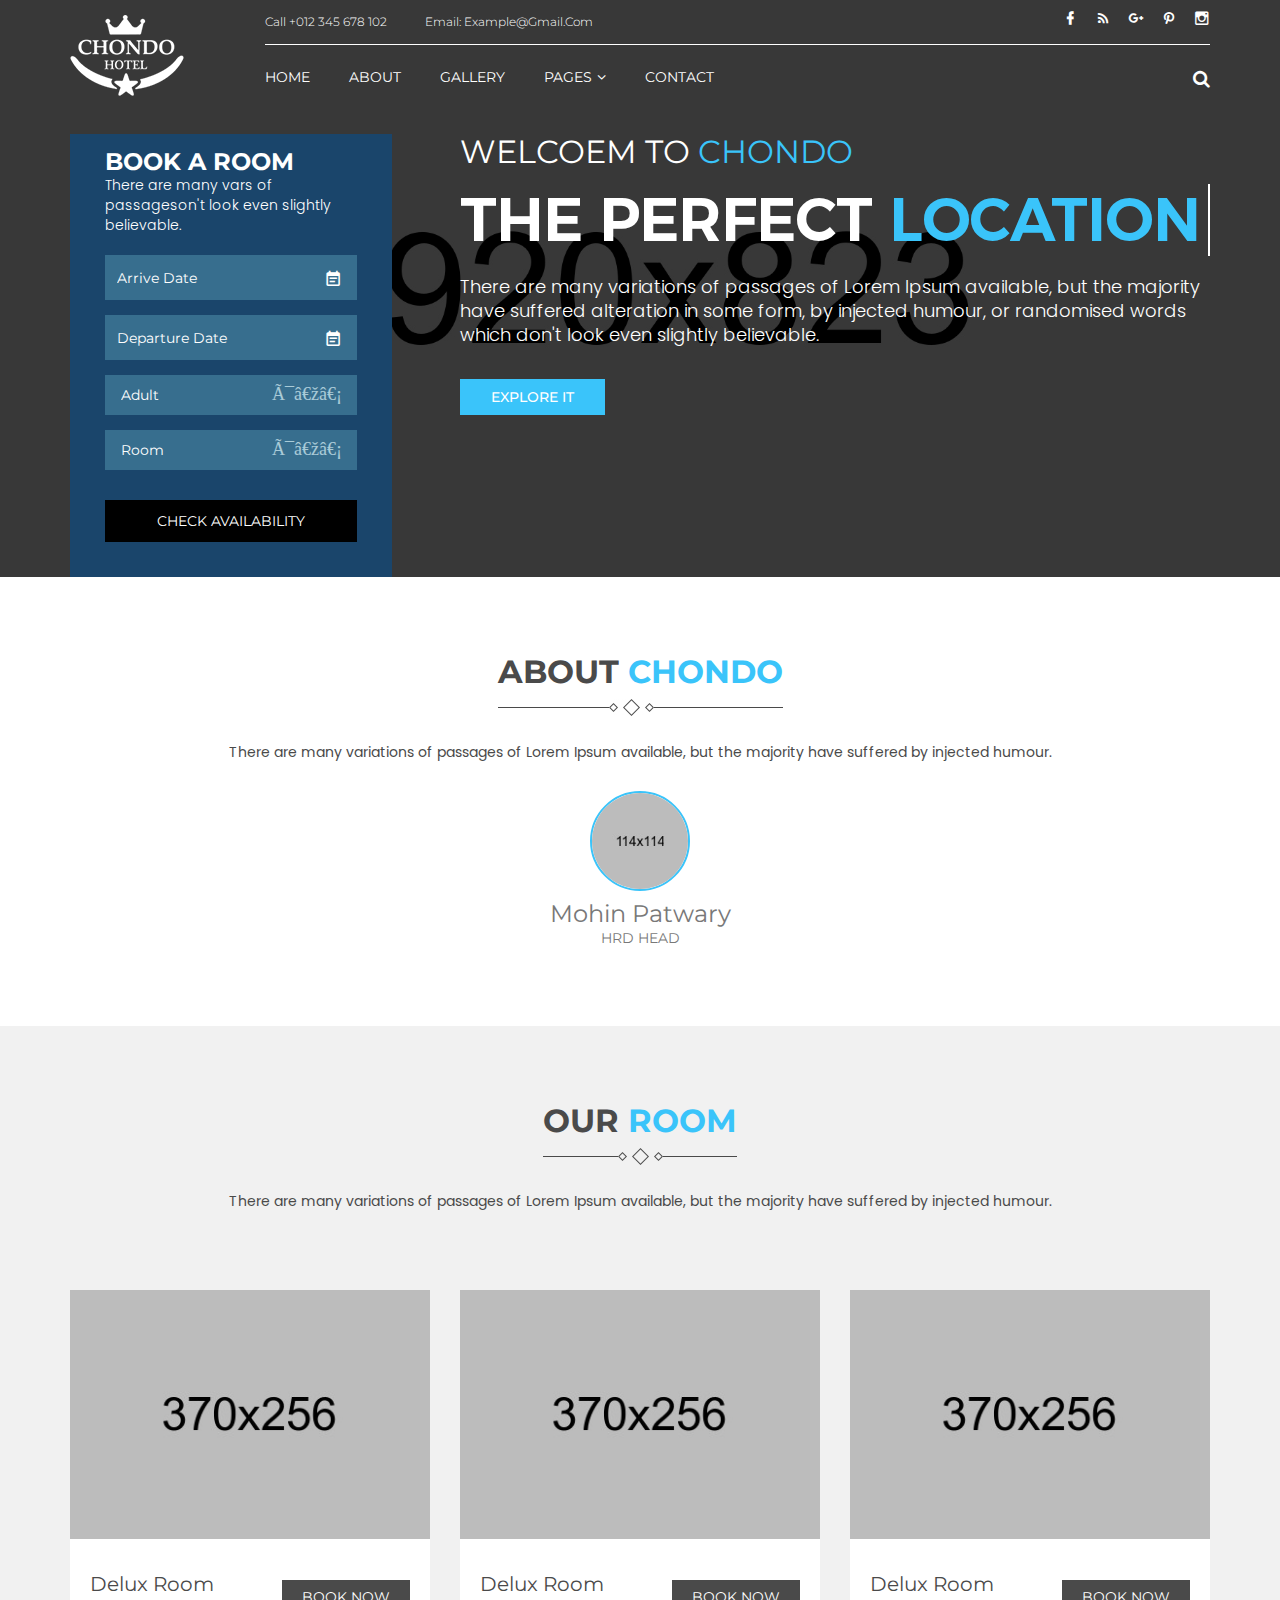
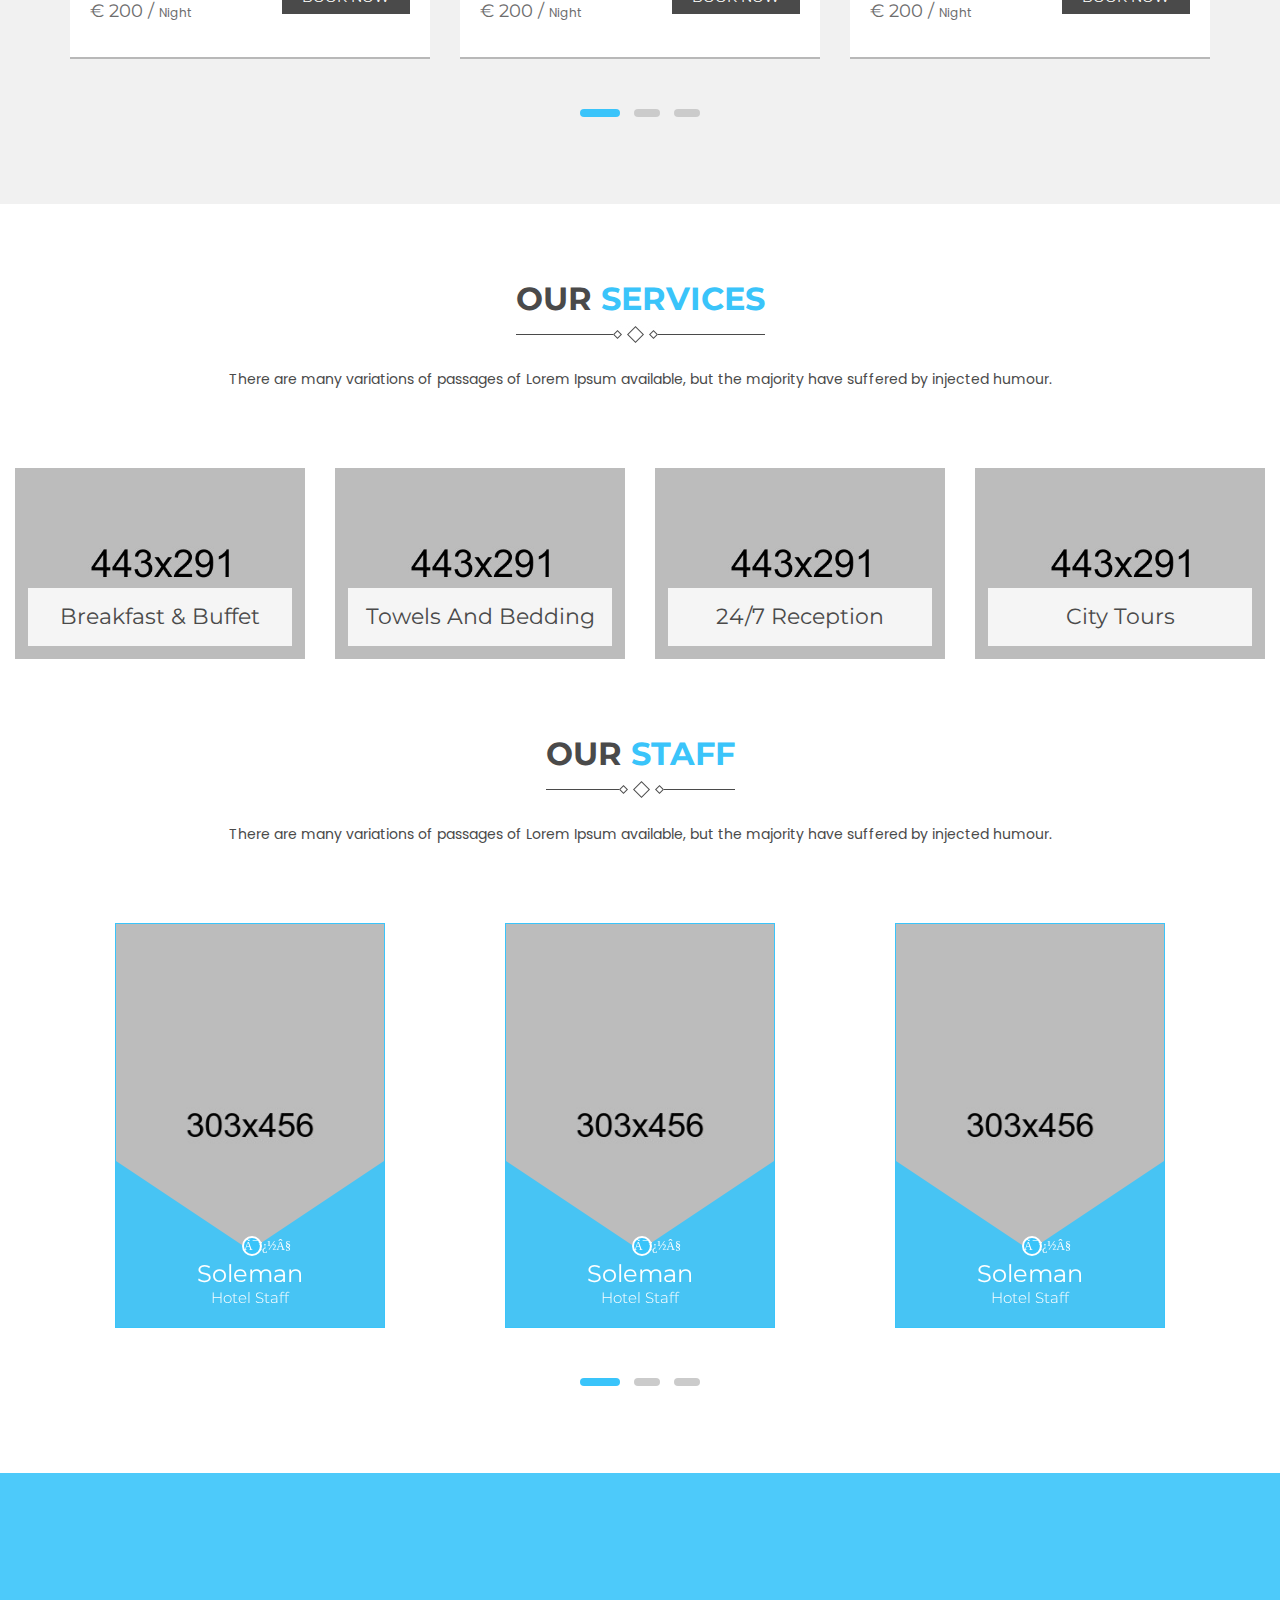
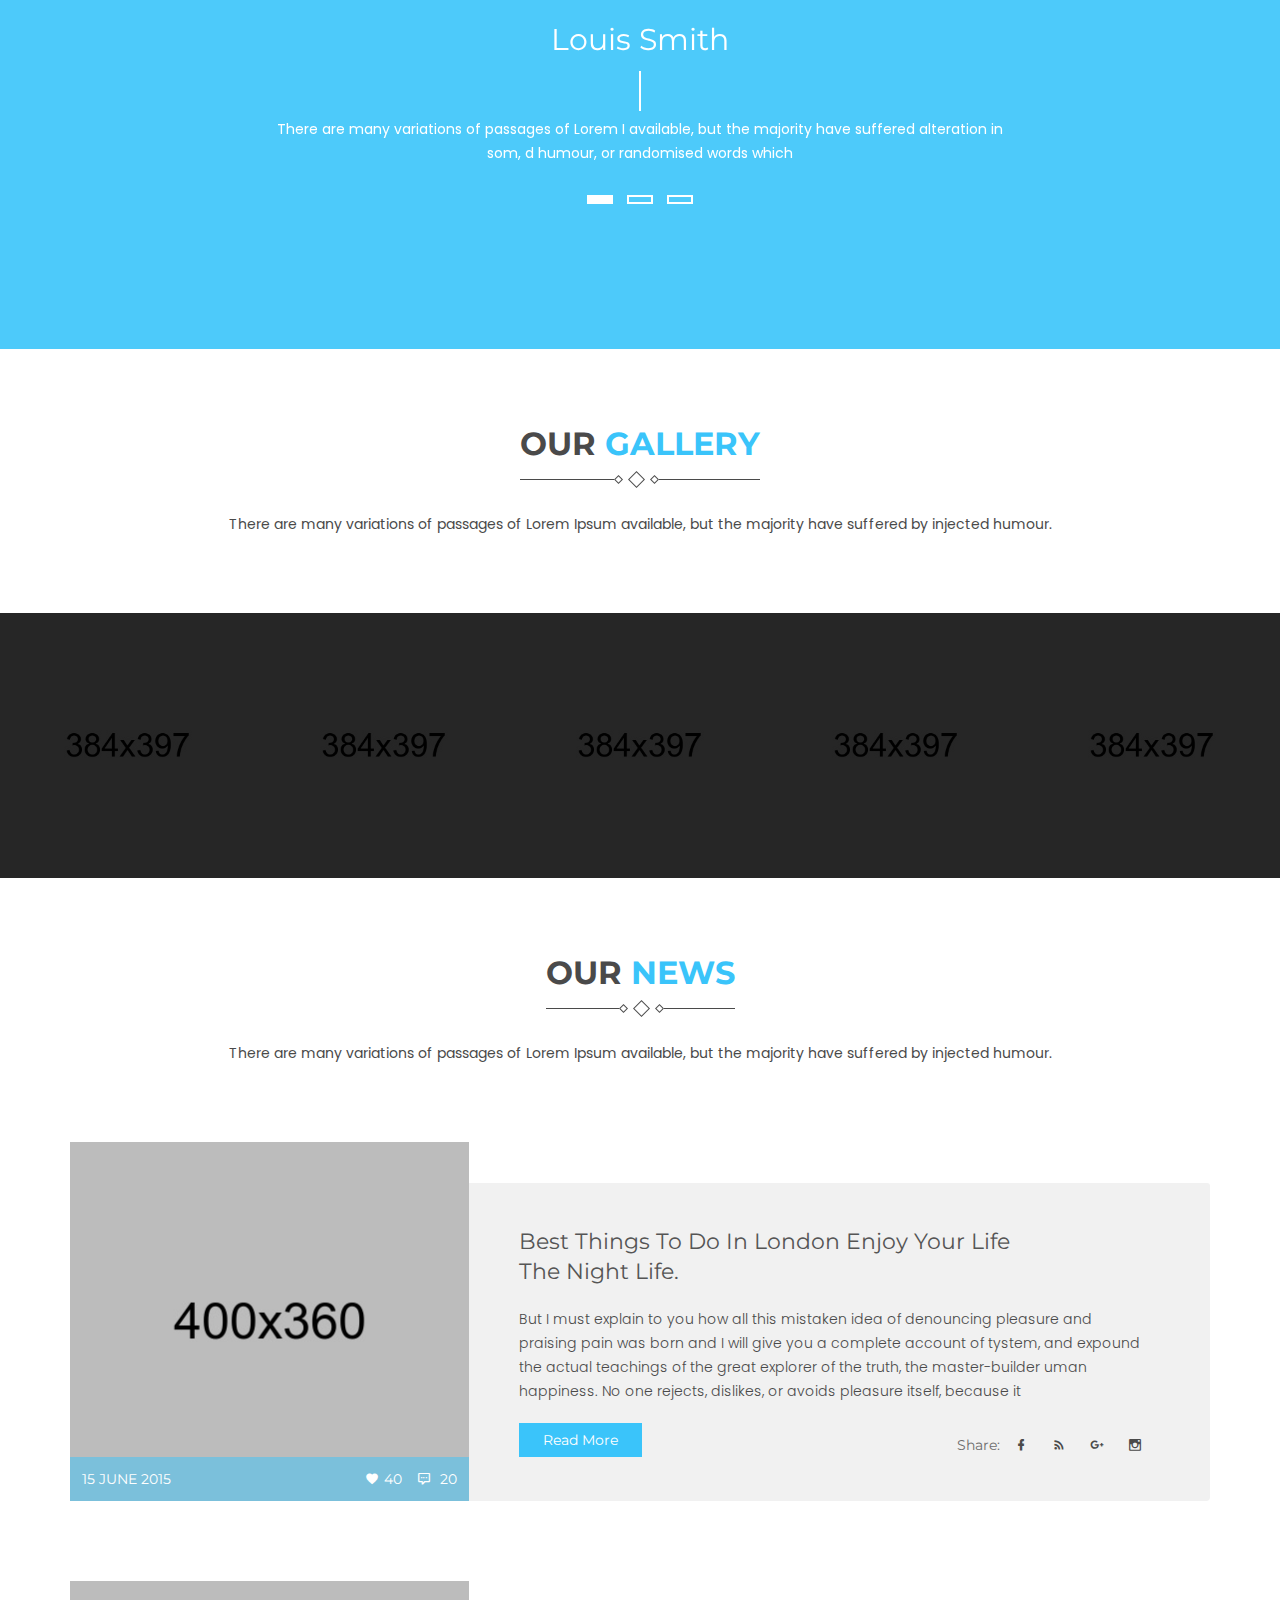
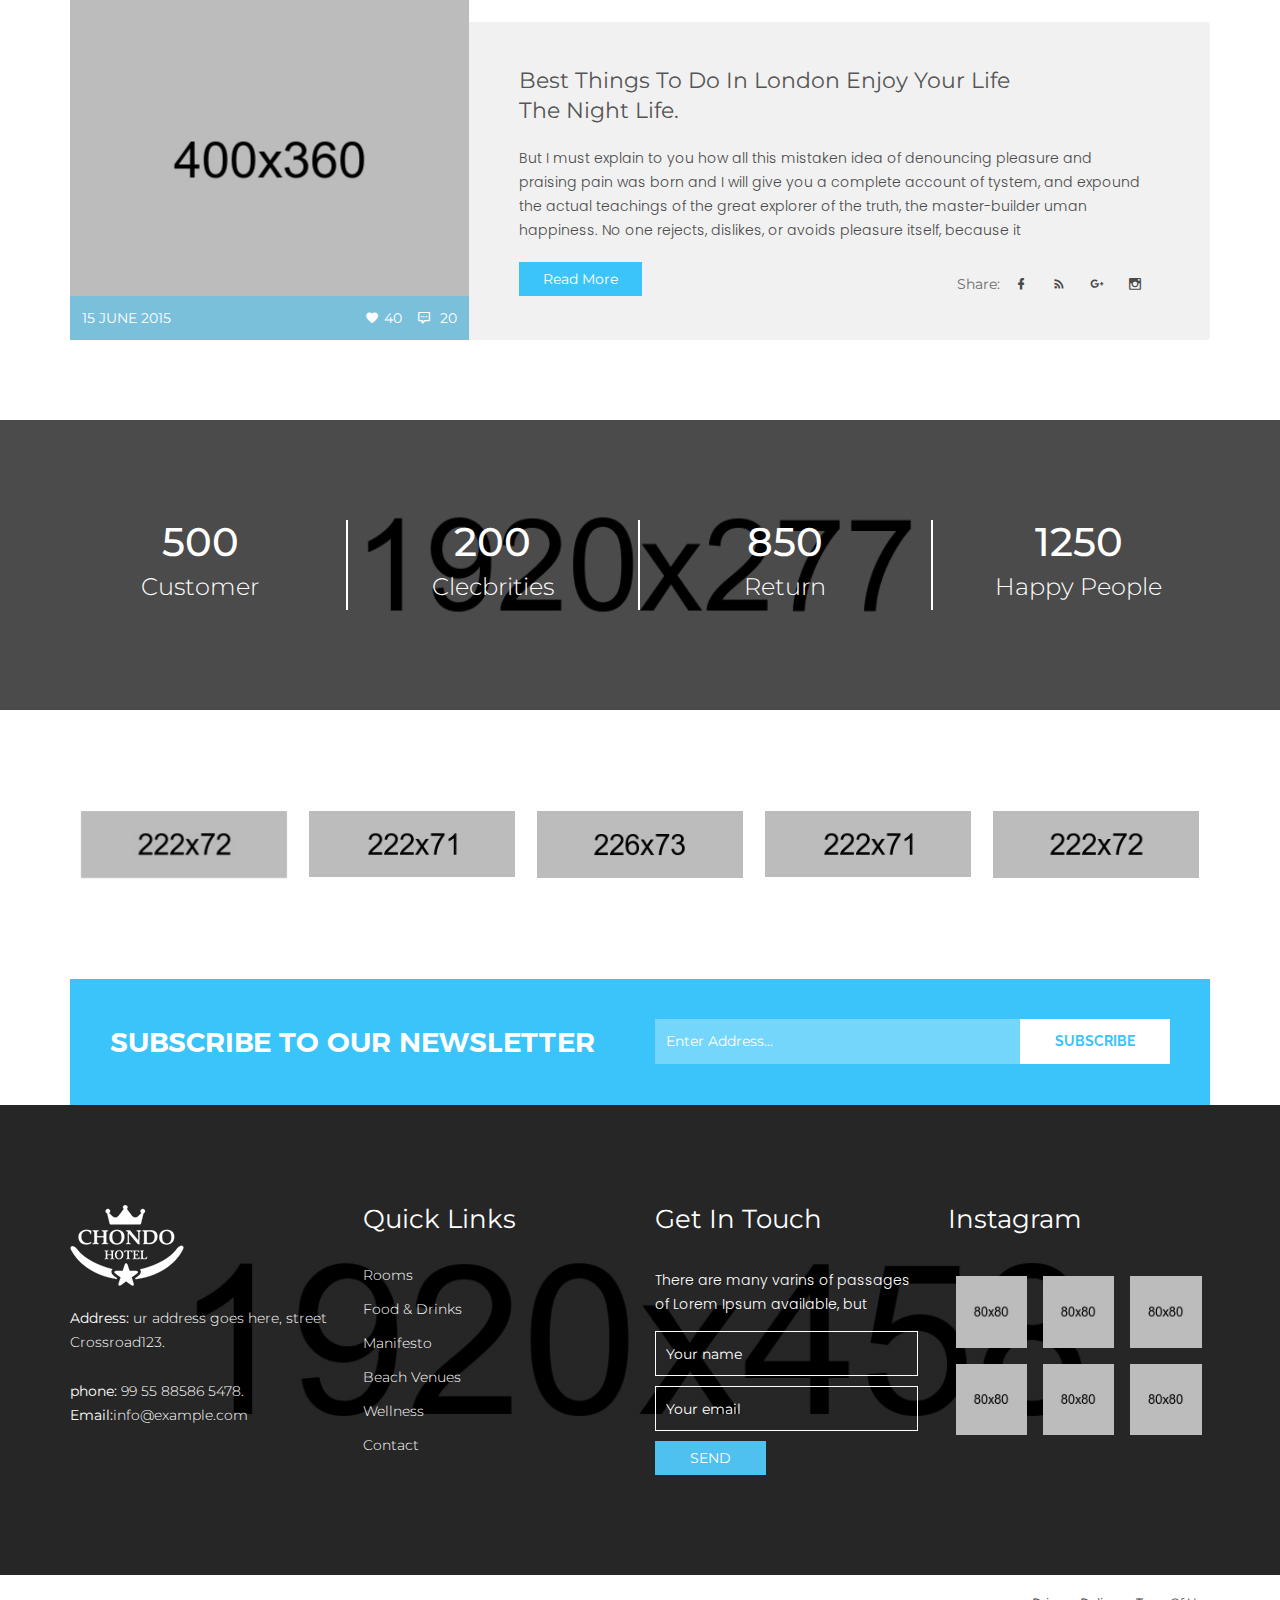
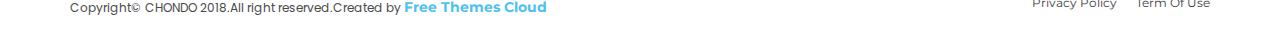
==== commit d4b6017c: "Modified index.html to test git" ====
--- a/chondo/src/main/webapp/template/web/index.html
+++ b/chondo/src/main/webapp/template/web/index.html
@@ -70,7 +70,7 @@
                                                 <p>call <span>+012 345 678 102 </span></p>
                                             </div>
                                             <div class="email">
-                                                <p>Email: <span>info@example.com</span></p>
+                                                <p>Email: <span>example@gmail.com</span></p>
                                             </div>
                                         </div>
                                         <div class="social-links">
--- a/chondo/src/main/webapp/template/web/style.css
+++ b/chondo/src/main/webapp/template/web/style.css
@@ -260,11 +260,12 @@
   right: 5px
 }
 .booking-box {
-  background: rgba(58, 196, 250, 0.5) none repeat scroll 0 0;
-  padding: 50px 35px 35px;
+  background: #1a456b;
+  padding: 15px 35px 35px;
   margin-right: 38px;
 }
 .booking-title h3 {
+	margin:0;
     font-size: 24px;
     font-weight: bold;
     text-transform: uppercase;
@@ -272,7 +273,7 @@
 .booking-title > p {
   font-weight: 300;
   line-height: 20px;
-  margin-bottom: 40px;
+  margin-bottom: 20px;
 }
 .b-date i {
   font-size: 18px;
@@ -327,7 +328,7 @@
     border: none;
 }
 .select-book::before {
-    content: "";
+    content: "Ã¯â€žâ€¡";
     font-family: FontAwesome;
     font-size: 18px;
     pointer-events: none;
@@ -340,16 +341,16 @@
     background: rgba(83, 152, 178, 0.5) none repeat scroll 0 0;
 }
 .submit-form > button {
-  background: #fff none repeat scroll 0 0;
+  background: black;
   border: medium none;
-  color: #2e2e2e;
+  color: white;
   padding: 14px 0;
   text-transform: uppercase;
   transition: all 0.3s ease 0s;
   width: 100%;
 }
 .submit-form button:hover {
-    background: #3ac4fa none repeat scroll 0 0;
+    background:#298e2d none repeat scroll 0 0;
 }
 .welcome-desc {
   margin-bottom: 32px;
@@ -359,6 +360,7 @@
     font-size: 32px;
     font-weight: 400;
     text-transform: uppercase;
+    margin-bottom:15px;
 }
 .welcome-text h2 span.coloring,.welcome-text h1 span.coloring{
     color: #3ac4fa;
@@ -371,6 +373,7 @@
 }
 p.welcome-desc {
   font-weight: 300;
+  font-size: 18px;
 }
 .explore > a {
     background: #3ac4fa none repeat scroll 0 0;
@@ -896,7 +899,7 @@
   width: 0;
 }
 .staff-hover-desc::after {
-  content: "";
+  content: "Ã¯ï¿½Â¨";
    top: -86px;
 }
 .staff-hover-desc::after,.staff-list span.plus:before {
@@ -914,7 +917,7 @@
   line-height: 16px
 }
 .staff-list span.plus::before {
-  content: "";
+  content: "Ã¯ï¿½Â§";
   top: -15px;
   z-index: 999;
 }
@@ -1189,7 +1192,7 @@
 .newsletter-form input::-webkit-input-placeholder{ color:#fff; }
 .newsletter-form input::-webkit-input-placeholder { color:#fff; }
 .newsletter-form input::-moz-placeholder{ color:#fff; } /* firefox 19+ */
-.newsletter-form input:-ms-input-placeholder color:#fff; } /* ie */
+.newsletter-form input:-ms-input-placeholder {color:#fff; } /* ie */
 .newsletter-form input:-moz-placeholder{ color:#fff; }
 .newsletter-form button {
   background: #fff none repeat scroll 0 0;
@@ -2007,7 +2010,6 @@
   border: 1px solid #ddd;
   color: #b3b3b3;
   height: 40px;
-  text-transform: capitalize;
 }
 .booking-box2 .b_date {
   position: relative;
@@ -2042,7 +2044,7 @@
 }
 .booking-box3 .select_book::before,.room-booking-box .select-book.room:before,.booking-form-list .single-form-part .select-option:before,.single_form  .select-date:before{
     color: #bababa;
-    content: "";
+    content: "Ã¯â€žâ€¡";
     font-family: FontAwesome;
     font-size: 22px;
     position: absolute;
@@ -2228,7 +2230,7 @@
 }
 .single-form-part .select-option::before {
     color: #fff;
-    content: "";
+    content: "Ã¯â€žâ€¡";
     font-family: FontAwesome;
     font-size: 22px;
     position: absolute;
--- a/chondo/src/main/webapp/template/web/css/responsive.css
+++ b/chondo/src/main/webapp/template/web/css/responsive.css
@@ -1,7 +1,7 @@
 /* Medium desktop :992px. */
 @media (min-width: 1200px) and (max-width: 1500px) {
 .welcome-section {
-  padding-top: 170px;
+  padding-top: 30px;
 }
 .static2 .welcome-text {
   padding: 150px 0 265px;
